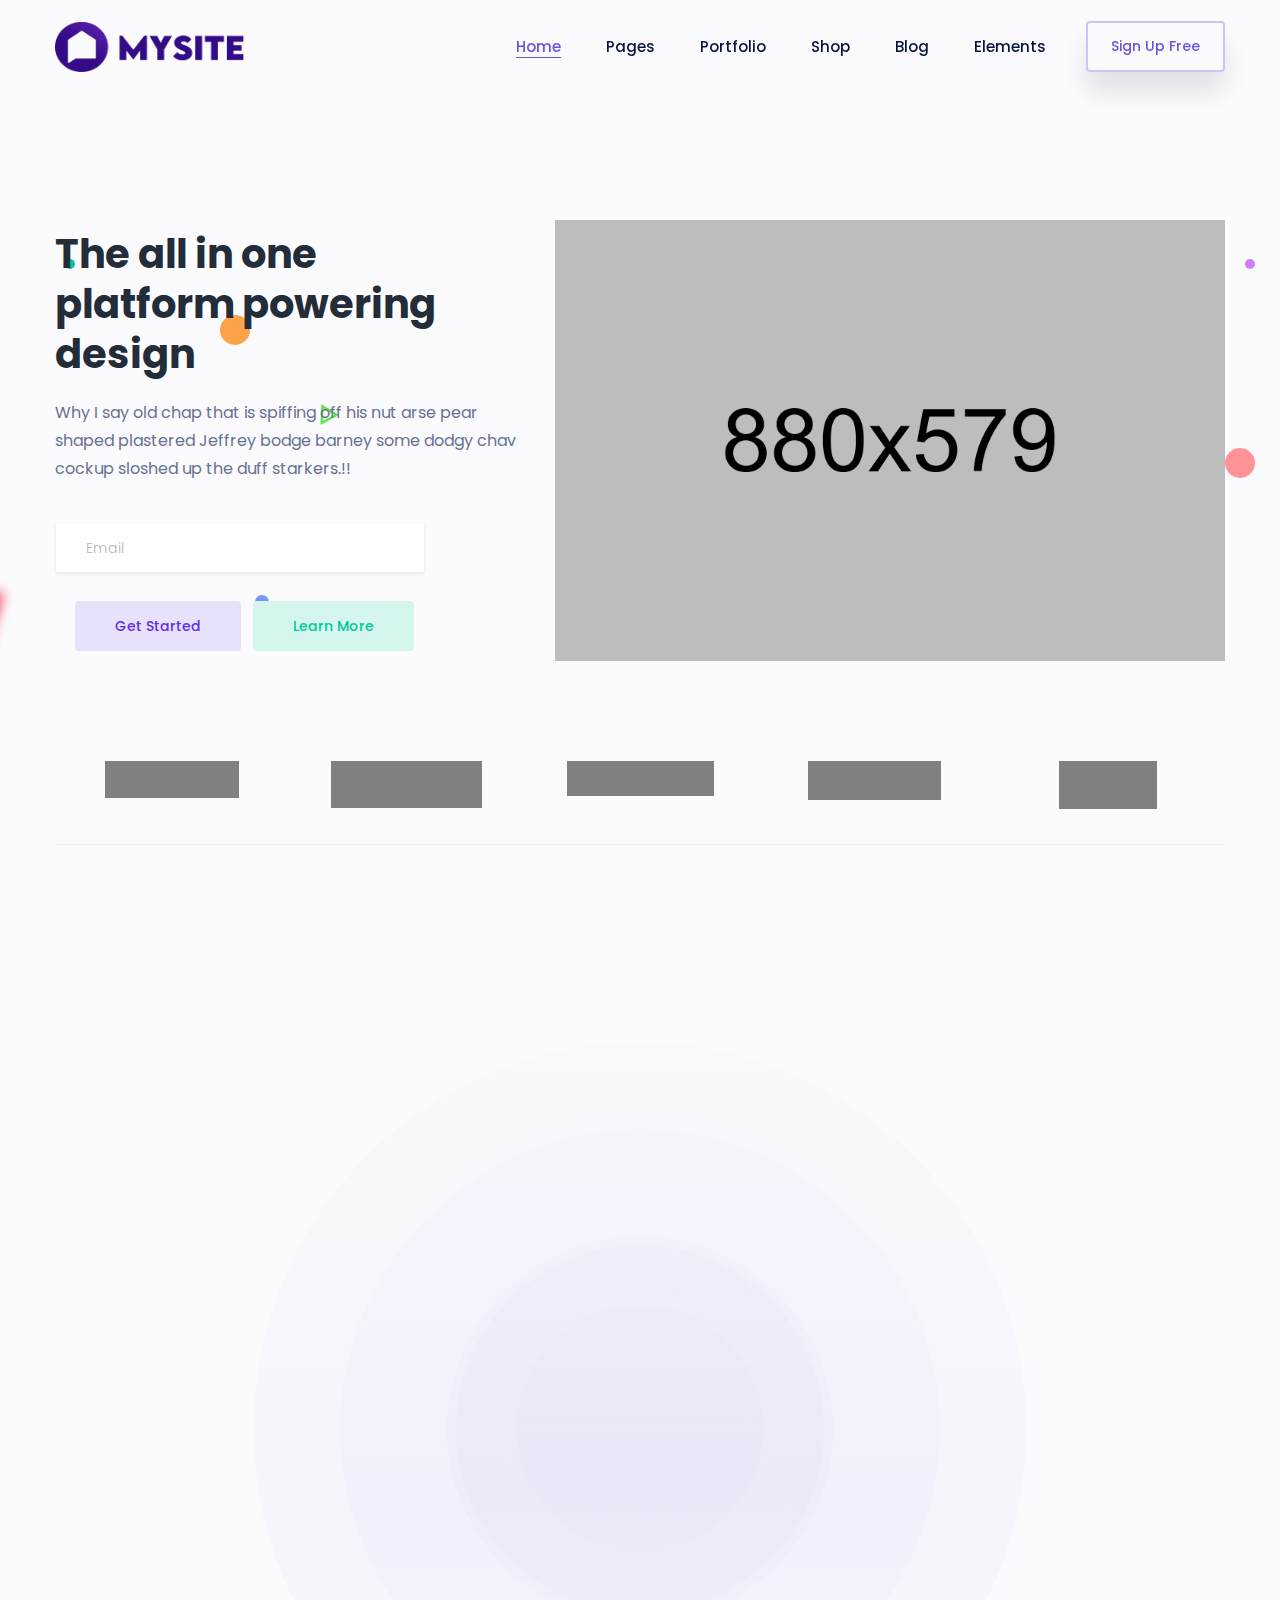
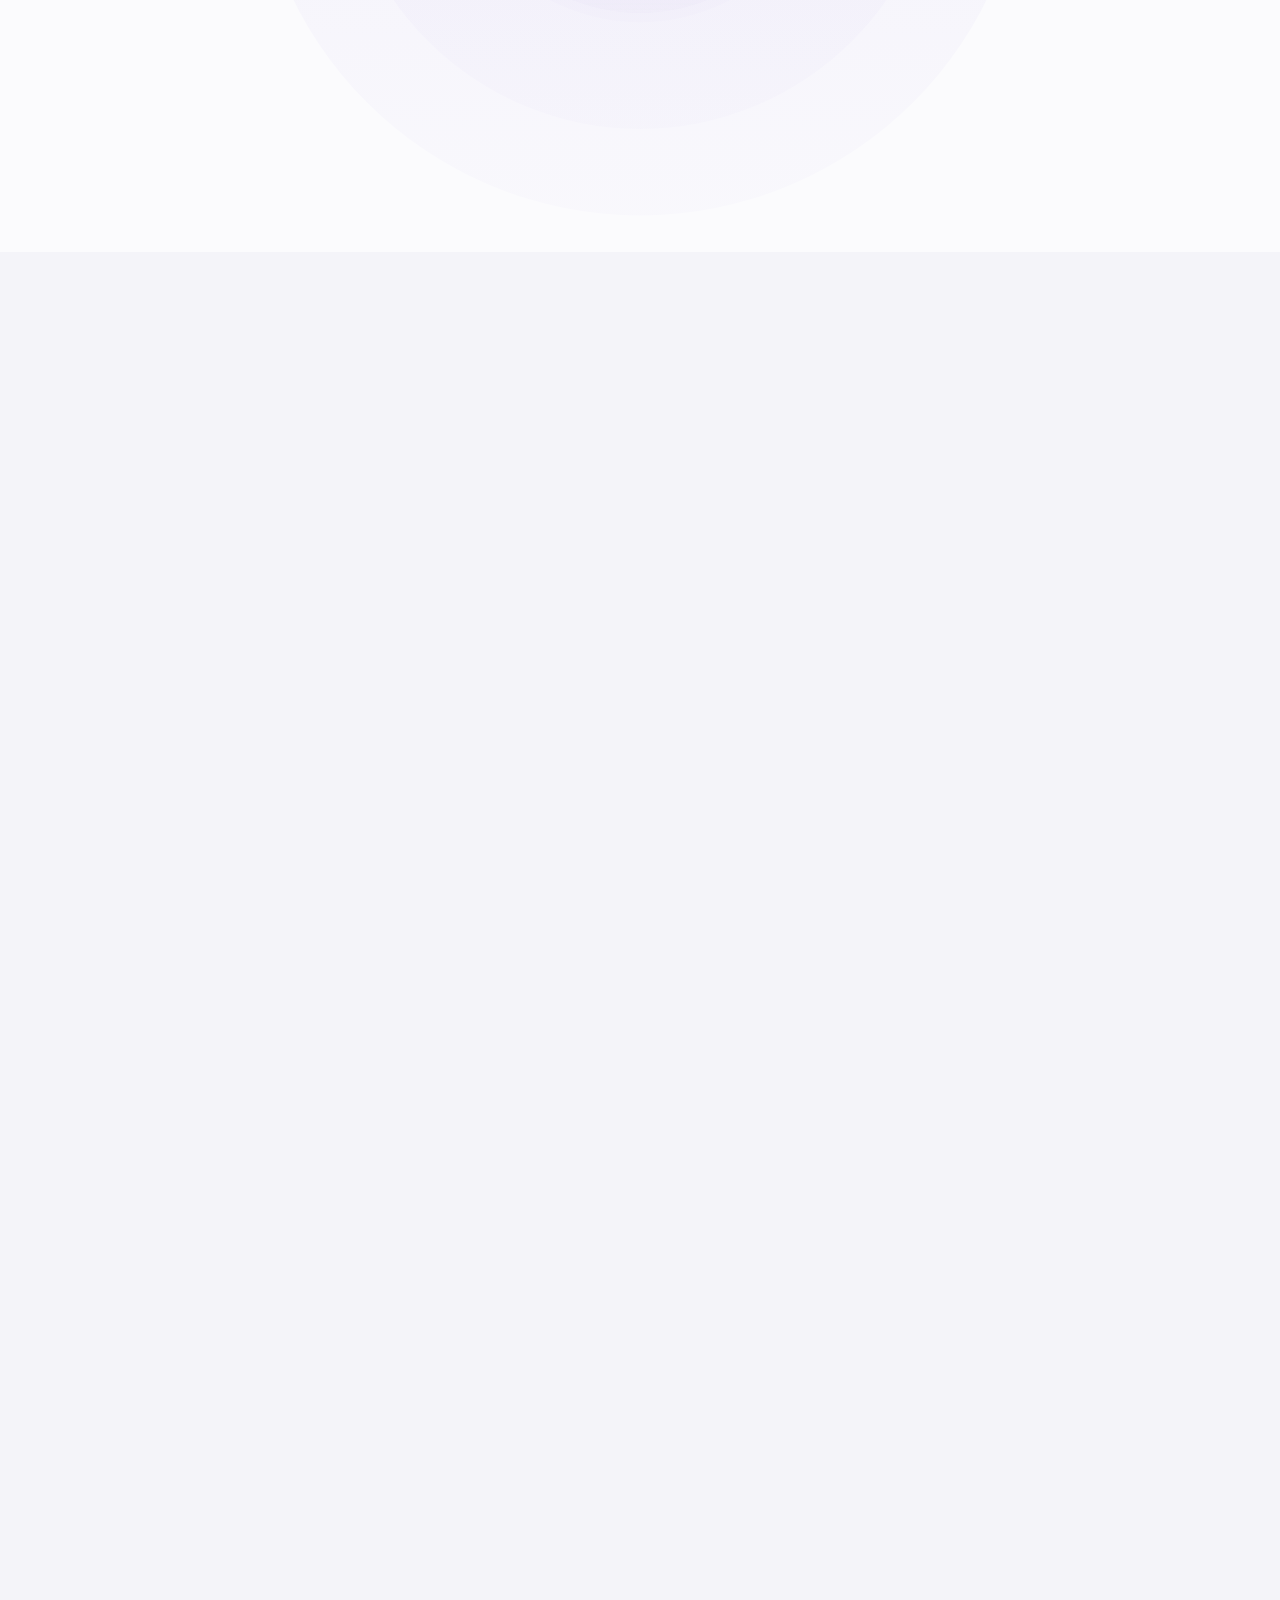
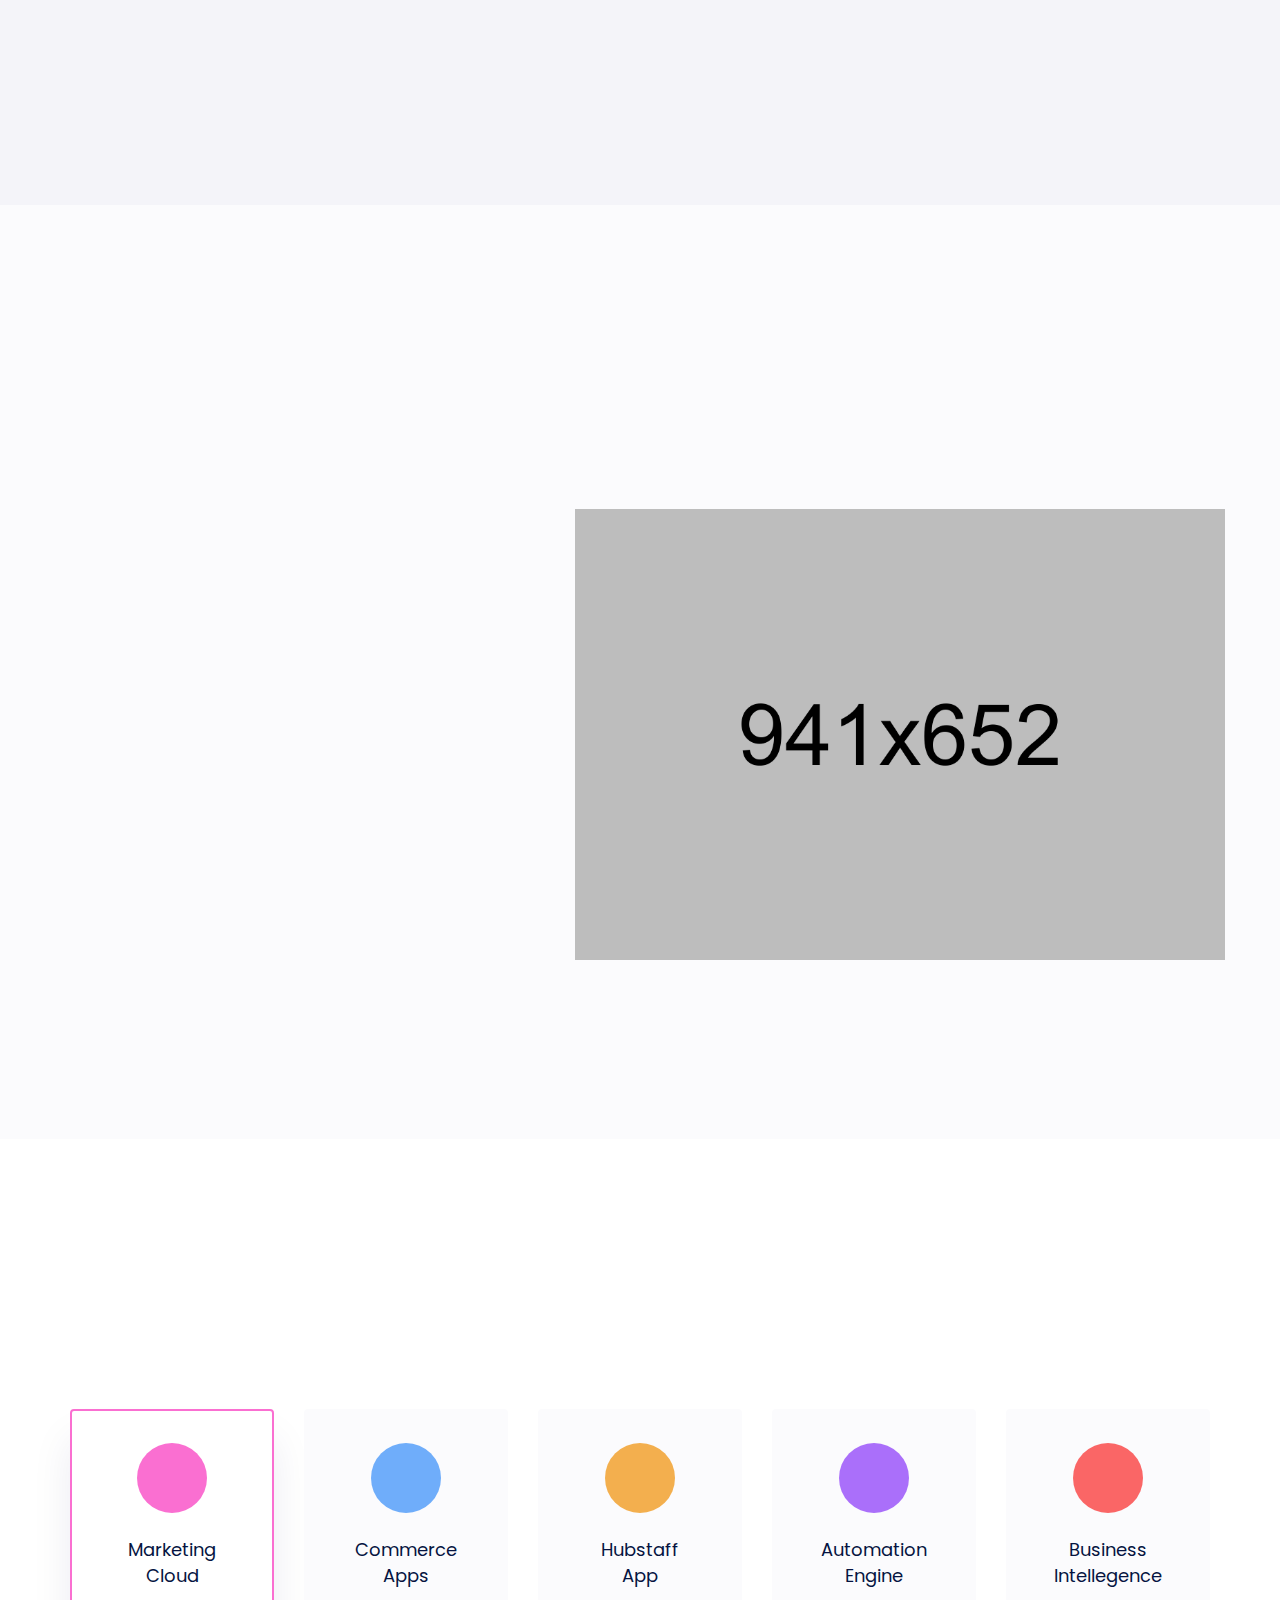
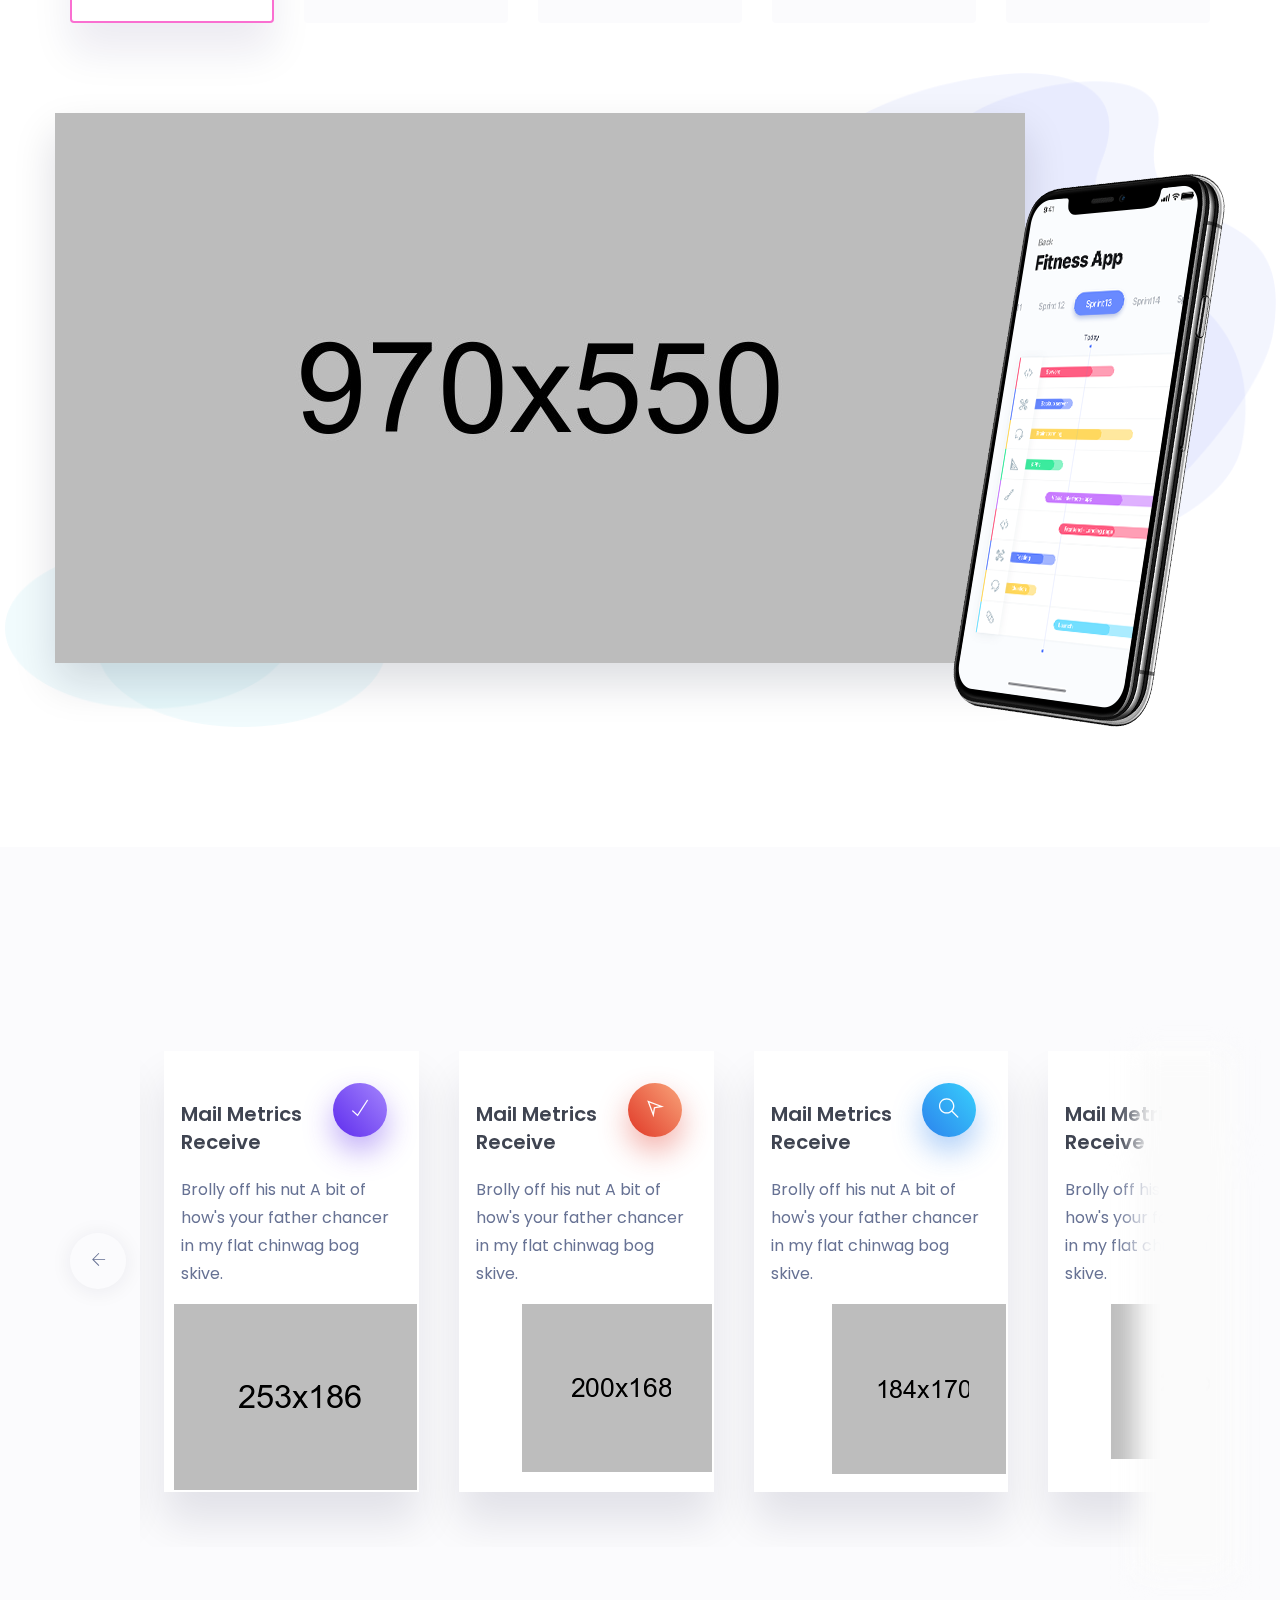
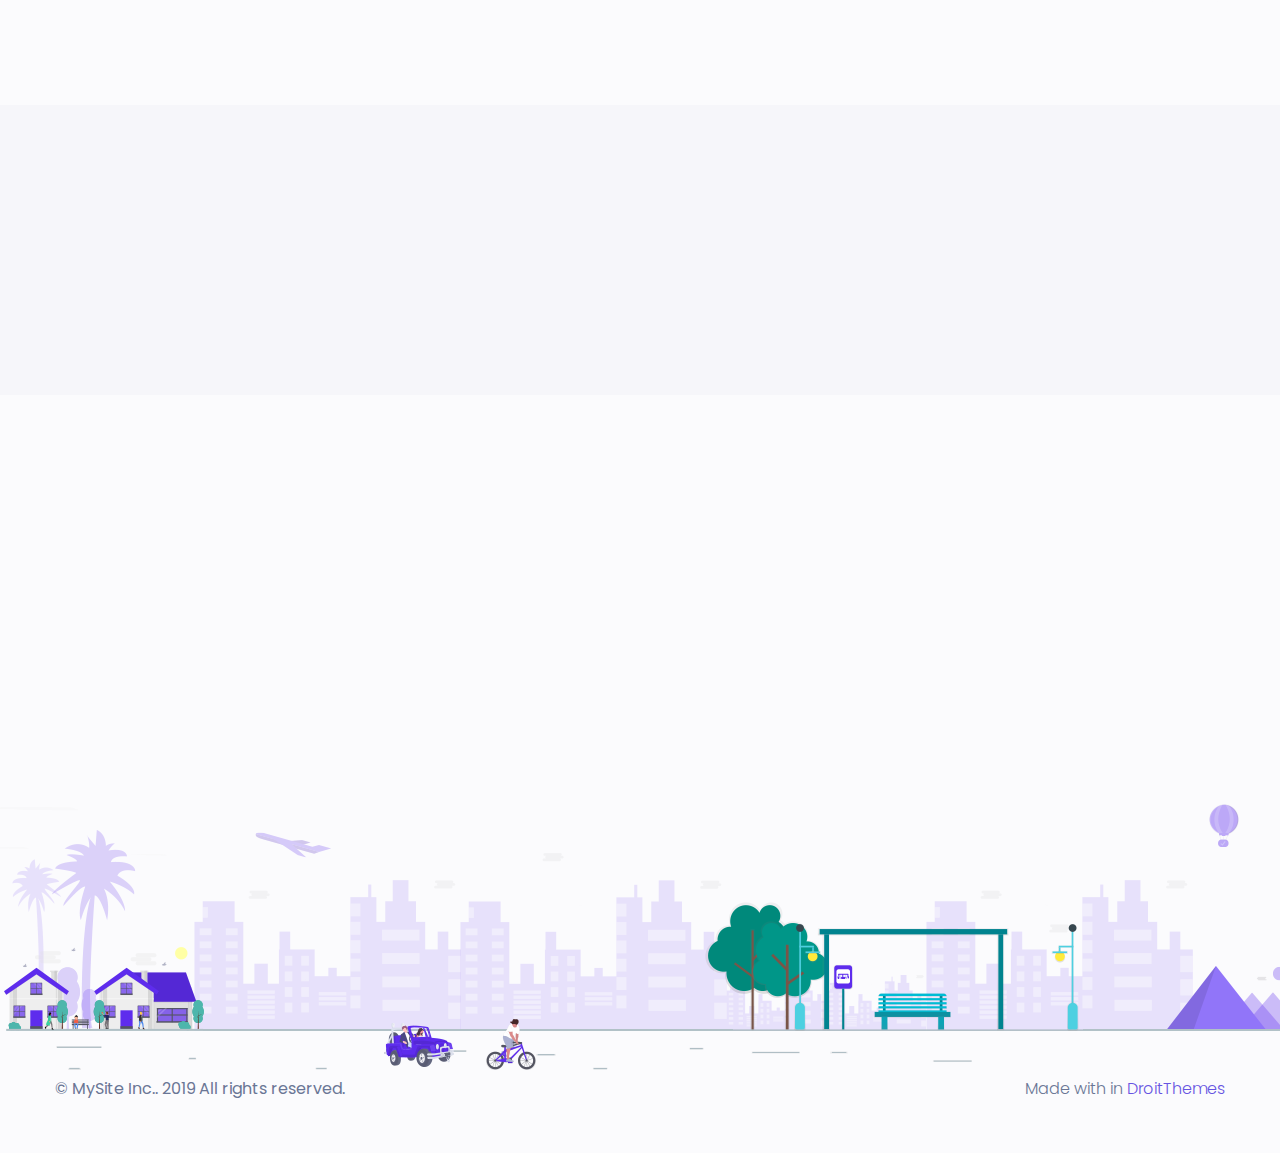
==== home-prototyping.html @ ff412d46 "first commit" ====
<!doctype html>
<html lang="en">

<head>
    <!-- Required meta tags -->
    <meta charset="utf-8">
    <meta name="viewport" content="width=device-width, initial-scale=1, shrink-to-fit=no">
    <link rel="shortcut icon" href="img/favicon.png" type="image/x-icon">
    <title>MySite</title>
    <!-- Bootstrap CSS -->
    <link rel="stylesheet" href="css/bootstrap.min.css">
    <link rel="stylesheet" href="vendors/bootstrap-selector/css/bootstrap-select.min.css">
    <!--icon font css-->
    <link rel="stylesheet" href="vendors/themify-icon/themify-icons.css">
    <link rel="stylesheet" href="vendors/flaticon/flaticon.css">
    <link rel="stylesheet" href="vendors/animation/animate.css">
    <link rel="stylesheet" href="vendors/owl-carousel/assets/owl.carousel.min.css">
    <link rel="stylesheet" href="vendors/magnify-pop/magnific-popup.css">
    <link rel="stylesheet" href="vendors/nice-select/nice-select.css">
    <link rel="stylesheet" href="vendors/scroll/jquery.mCustomScrollbar.min.css">
    <link rel="stylesheet" href="css/style.css">
    <link rel="stylesheet" href="css/responsive.css">
</head>

<body>
    <div id="preloader">
        <div id="ctn-preloader" class="ctn-preloader">
            <div class="animation-preloader">
                <div class="spinner"></div>
                <div class="txt-loading">
                    <span data-text-preloader="M" class="letters-loading">
                        M
                    </span>
                    <span data-text-preloader="Y" class="letters-loading">
                        Y
                    </span>
                    <span data-text-preloader="S" class="letters-loading">
                        S
                    </span>
                    <span data-text-preloader="I" class="letters-loading">
                        I
                    </span>
                    <span data-text-preloader="T" class="letters-loading">
                        T
                    </span>
                    <span data-text-preloader="E" class="letters-loading">
                        E
                    </span>
                </div>
                <!--loading-->
                <p class="text-center">Loading</p>
            </div>
            <div class="loader">
                <div class="row">
                    <div class="col-3 loader-section section-left">
                        <div class="bg"></div>
                    </div>
                    <div class="col-3 loader-section section-left">
                        <div class="bg"></div>
                    </div>
                    <div class="col-3 loader-section section-right">
                        <div class="bg"></div>
                    </div>
                    <div class="col-3 loader-section section-right">
                        <div class="bg"></div>
                    </div>
                </div>
            </div>
        </div>
    </div>
    <header class="header_area">
        <nav class="navbar navbar-expand-lg menu_one">
            <div class="container">
                <a class="navbar-brand" href="#"><img className="logo" src="img/logo.png" srcset="img/logo.png 2x" height="50px" width="200px" alt="logo"></a>
                <a class="btn_get btn_hover mobile_btn ml-auto" href="#get-app">Sign Up Free</a>
                <button class="navbar-toggler collapsed" type="button" data-toggle="collapse" data-target="#navbarSupportedContent" aria-controls="navbarSupportedContent" aria-expanded="false" aria-label="Toggle navigation">
                    <span class="menu_toggle">
                        <span class="hamburger">
                            <span></span>
                            <span></span>
                            <span></span>
                        </span>
                        <span class="hamburger-cross">
                            <span></span>
                            <span></span>
                        </span>
                    </span>
                </button>

                <div class="collapse navbar-collapse" id="navbarSupportedContent">
                    <ul class="navbar-nav ml-auto menu">
                        <li class="nav-item dropdown submenu mega_menu mega_menu_two active">
                            <a class="nav-link dropdown-toggle" href="#" role="button" data-toggle="dropdown" aria-haspopup="true" aria-expanded="false">
                                Home
                            </a>
                            <div class="mega_menu_inner">
                                <ul class="dropdown-menu">
                                    <li class="nav-item">
                                        <ul class="dropdown-menu scroll">
                                            <li class="nav-item">
                                                <a href="home-chat.html" class="item">
                                                    <span class="img">
                                                        <span class="rebon_tap">New</span>
                                                        <img src="img/mega-menu-img/home-chat.jpg" alt="Prototyping Tool">
                                                    </span>
                                                    <span class="text">
                                                        Home Chat
                                                    </span>
                                                </a>
                                            </li>
                                            <li class="nav-item">
                                                <a href="home-tracking.html" class="item">
                                                    <span class="img">
                                                        <span class="rebon_tap">New</span>
                                                        <img src="img/mega-menu-img/home-track.jpg" alt="Prototyping Tool">
                                                    </span>
                                                    <span class="text">
                                                        Home Tracking
                                                    </span>
                                                </a>
                                            </li>
                                            <li class="nav-item">
                                                <a href="home-event.html" class="item">
                                                    <span class="img">
                                                        <span class="rebon_tap">New</span>
                                                        <img src="img/mega-menu-img/home-event.jpg" alt="Prototyping Tool">
                                                    </span>
                                                    <span class="text">
                                                        Home Event
                                                    </span>
                                                </a>
                                            </li>
                                            <li class="nav-item">
                                                <a href="home-security.html" class="item">
                                                    <span class="img">
                                                        <span class="rebon_tap">New</span>
                                                        <img src="img/mega-menu-img/home-security.jpg" alt="Prototyping Tool">
                                                    </span>
                                                    <span class="text">
                                                        Home Security
                                                    </span>
                                                </a>
                                            </li>
                                            <li class="nav-item">
                                                <a href="home-split.html" class="item">
                                                    <span class="img">
                                                        <img src="img/mega-menu-img/home7.jpg" alt="Prototyping Tool">
                                                    </span>
                                                    <span class="text">
                                                        Home Split
                                                    </span>
                                                </a>
                                            </li>
                                            <li class="nav-item">
                                                <a href="home-support.html" class="item">
                                                    <span class="img">
                                                        <img src="img/mega-menu-img/support.jpg" alt="Prototyping Tool">
                                                    </span>
                                                    <span class="text">
                                                        Support
                                                    </span>
                                                </a>
                                            </li>
                                            <li class="nav-item">
                                                <a href="home-color.html" class="item">
                                                    <span class="img">
                                                        <img src="img/mega-menu-img/home-animation.jpg" alt="Prototyping Tool">
                                                    </span>
                                                    <span class="text">
                                                        Scroll Animation
                                                    </span>
                                                </a>
                                            </li>
                                            <li class="nav-item">
                                                <a href="home_analytics_software.html" class="item">
                                                    <span class="img">
                                                        <img src="img/mega-menu-img/analytices.jpg" alt="Prototyping Tool">
                                                    </span>
                                                    <span class="text">
                                                        Analytices
                                                    </span>
                                                </a>
                                            </li>
                                            <li class="nav-item">
                                                <a href="home-hosting.html" class="item">
                                                    <span class="img">
                                                        <img src="img/mega-menu-img/hosting.jpg" alt="Prototyping Tool">
                                                    </span>
                                                    <span class="text">
                                                        Hosting
                                                    </span>
                                                </a>
                                            </li>
                                            <li class="nav-item">
                                                <a href="home-pos.html" class="item">
                                                    <span class="img">
                                                        <img src="img/mega-menu-img/pos.jpg" alt="Prototyping Tool">
                                                    </span>
                                                    <span class="text">
                                                        POS
                                                    </span>
                                                </a>
                                            </li>
                                            <li class="nav-item">
                                                <a href="home-erp.html" class="item">
                                                    <span class="img">
                                                        <img src="img/mega-menu-img/erp.jpg" alt="Prototyping Tool">
                                                    </span>
                                                    <span class="text">
                                                        ERP
                                                    </span>
                                                </a>
                                            </li>
                                            <li class="nav-item">
                                                <a href="home-prototype-two.html" class="item">
                                                    <span class="img">
                                                        <img src="img/mega-menu-img/Prototyping_Tool.jpg" alt="Prototyping Tool">
                                                    </span>
                                                    <span class="text">
                                                        Prototyping Tool
                                                    </span>
                                                </a>
                                            </li>
                                            <li class="nav-item">
                                                <a href="home-payment-processing.html" class="item">
                                                    <span class="img">
                                                        <img src="img/mega-menu-img/home16.jpg">
                                                    </span>
                                                    <span class="text">
                                                        Payment Processing
                                                    </span>
                                                </a>
                                            </li>
                                            <li class="nav-item">
                                                <a href="home-mail.html" class="item">
                                                    <span class="img">
                                                        <img src="img/mega-menu-img/home9.jpg">
                                                    </span>
                                                    <span class="text">
                                                        Email Client
                                                    </span>
                                                </a>
                                            </li>
                                            <li class="nav-item">
                                                <a href="home-startup.html" class="item">
                                                    <span class="img">
                                                        <img src="img/mega-menu-img/home15.jpg">
                                                    </span>
                                                    <span class="text">
                                                        Startup
                                                    </span>
                                                </a>
                                            </li>
                                            <li class="nav-item">
                                                <a href="home-saas.html" class="item">
                                                    <span class="img">
                                                        <img src="img/mega-menu-img/home17.jpg" alt="Classic Saas">
                                                    </span>
                                                    <span class="text">
                                                        Classic MySite
                                                    </span>
                                                </a>
                                            </li>
                                            <li class="nav-item">
                                                <a href="home-software-dark.html" class="item">
                                                    <span class="img">
                                                        <img src="img/mega-menu-img/home13.jpg" alt="Software (Dark)">
                                                    </span>
                                                    <span class="text">
                                                        Software (Dark)
                                                    </span>
                                                </a>
                                            </li>
                                            <li class="nav-item">
                                                <a href="home-app-showcase.html" class="item">
                                                    <span class="img">
                                                        <img src="img/mega-menu-img/home14.jpg" alt="App Showcase">
                                                    </span>
                                                    <span class="text">
                                                        App Showcase
                                                    </span>
                                                </a></li>
                                            <li class="nav-item">
                                                <a href="home-digital-marketing.html" class="item">
                                                    <span class="img">
                                                        <img src="img/mega-menu-img/home11.jpg" alt="Digital Marketing">
                                                    </span>
                                                    <span class="text">
                                                        Digital Marketing
                                                    </span>
                                                </a>
                                            </li>
                                            <li class="nav-item">
                                                <a href="home-cloud.html" class="item">
                                                    <span class="img">
                                                        <img src="img/mega-menu-img/home12.jpg" alt="Cloud Based Saas">
                                                    </span>
                                                    <span class="text">
                                                        Cloud Based MySite
                                                    </span>
                                                </a>
                                            </li>
                                            <li class="nav-item">
                                                <a href="home-hr-management.html" class="item">
                                                    <span class="img">
                                                        <img src="img/mega-menu-img/home4.jpg" alt="HR Management">
                                                    </span>
                                                    <span class="text">
                                                        HR Management
                                                    </span>
                                                </a>
                                            </li>
                                            <li class="nav-item">
                                                <a href="home-marketing-two.html" class="item">
                                                    <span class="img">
                                                        <img src="img/mega-menu-img/home3.jpg" alt="CRM Software">
                                                    </span>
                                                    <span class="text">
                                                        CRM Software
                                                    </span>
                                                </a>
                                            </li>
                                            <li class="nav-item">
                                                <a href="home-payment-style2.html" class="item">
                                                    <span class="img">
                                                        <img src="img/mega-menu-img/home1.jpg" alt="Accounts &amp; Billing">
                                                    </span>
                                                    <span class="text">
                                                        Accounts &amp; Billing
                                                    </span>
                                                </a>
                                            </li>
                                            <li class="nav-item">
                                                <a href="home-digital-marketing-two.html" class="item">
                                                    <span class="img">
                                                        <img src="img/mega-menu-img/home5.jpg" alt="Digital Agency">
                                                    </span>
                                                    <span class="text">
                                                        Digital Agency
                                                    </span>
                                                </a>
                                            </li>
                                            <li class="nav-item">
                                                <a href="home-project-management.html" class="item">
                                                    <span class="img">
                                                        <img src="img/mega-menu-img/home8.jpg" alt="Project Management">
                                                    </span>
                                                    <span class="text">
                                                        Project Management
                                                    </span>
                                                </a>
                                            </li>
                                            <li class="nav-item">
                                                <a href="home-saas-two.html" class="item">
                                                    <span class="img">
                                                        <img src="img/mega-menu-img/saas2-slider.png" alt="Saas 02 (Slider)">
                                                    </span>
                                                    <span class="text">
                                                        Saas 02 (Slider)
                                                    </span>
                                                </a>
                                            </li>
                                            <li class="nav-item">
                                                <a href="home-company.html" class="item">
                                                    <span class="img">
                                                        <img src="img/mega-menu-img/home2.jpg" alt="home2">
                                                    </span>
                                                    <span class="text">
                                                        Company
                                                    </span>
                                                </a>
                                            </li>
                                        </ul>
                                    </li>
                                </ul>
                            </div>
                        </li>
                        <li class="dropdown submenu nav-item"><a title="Pages" class="dropdown-toggle nav-link" data-toggle="dropdown" role="button" aria-haspopup="true" aria-expanded="false" href="#">Pages</a>
                            <ul role="menu" class=" dropdown-menu">
                                <li class="dropdown submenu nav-item"><a title="Service" class="dropdown-toggle nav-link" data-toggle="dropdown" role="button" aria-haspopup="true" aria-expanded="false" href="#">Service <span class="arrow_carrot-right"></span> </a>
                                    <ul class=" dropdown-menu">
                                        <li class="nav-item"><a title="Service 01" class="nav-link" href="service-1.html">Service 01</a></li>
                                        <li class="nav-item"><a title="Service 02" class="nav-link" href="service-2.html">Service 02</a></li>
                                        <li class="nav-item"><a title="Service 03" class="nav-link" href="service-3.html">Service 03</a></li>
                                        <li class="nav-item"><a title="Service Details" class="nav-link" href="service-details.html">Service Details</a></li>
                                    </ul>
                                </li>

                                <li class="dropdown submenu nav-item"><a title="Career" class="dropdown-toggle nav-link" data-toggle="dropdown" role="button" aria-haspopup="true" aria-expanded="false" href="#">Career <span class="arrow_carrot-right"></span> </a>
                                    <ul class=" dropdown-menu">
                                        <li class="nav-item"><a title="Job Listing" class="nav-link" href="job-listing.html">Job Listing</a></li>
                                        <li class="nav-item"><a title="Job Details" class="nav-link" href="job-details.html">Job Details</a></li>
                                        <li class="nav-item"><a title="Apply Job" class="nav-link" href="job-apply.html">Apply Job</a></li>
                                    </ul>
                                </li>
                                <li class="nav-item"><a title="About" class="nav-link" href="about.html">About</a></li>
                                <li class="nav-item"><a title="Process" class="nav-link" href="process.html">Process</a></li>
                                <li class="nav-item"><a title="Pricing" class="nav-link" href="price.html">Pricing</a></li>
                                <li class="dropdown submenu nav-item"><a title="Case Study" class="dropdown-toggle nav-link" data-toggle="dropdown" role="button" aria-haspopup="true" aria-expanded="false" href="#">Case Study<span class="arrow_carrot-right"></span> </a>
                                    <ul class=" dropdown-menu">
                                        <li class="nav-item"><a title="Case Study" class="nav-link" href="case-study.html">Case Study</a></li>
                                        <li class="nav-item"><a title="Case study Details" class="nav-link" href="case-study-details.html">Case Study Details</a></li>
                                    </ul>
                                </li>
                                <li class="nav-item"><a title="Team" class="nav-link" href="team.html">Team</a></li>
                                <li class="dropdown submenu nav-item"><a title="Sign Up" class="dropdown-toggle nav-link" data-toggle="dropdown" role="button" aria-haspopup="true" aria-expanded="false" href="#">Sign Up <span class="arrow_carrot-right"></span> </a>
                                    <ul class=" dropdown-menu">
                                        <li class="nav-item"><a title="Sign Up 01" class="nav-link" href="sign-up-1.html">Sign Up 01</a></li>
                                        <li class="nav-item"><a title="Sign Up 02" class="nav-link" href="sign-up-2.html">Sign Up 02</a></li>
                                    </ul>
                                </li>
                                <li class="dropdown submenu nav-item"><a title="Login" class="dropdown-toggle nav-link" data-toggle="dropdown" role="button" aria-haspopup="true" aria-expanded="false" href="#">Login<span class="arrow_carrot-right"></span> </a>
                                    <ul class=" dropdown-menu">
                                        <li class="nav-item"><a title="Login 01" class="nav-link" href="login.html">Login 01</a></li>
                                        <li class="nav-item"><a title="Login 02" class="nav-link" href="login-two.html">Login 02</a></li>
                                    </ul>
                                </li>
                                <li class="nav-item"><a title="FAQ" class="nav-link" href="faq.html">FAQ</a></li>
                                <li class="dropdown submenu nav-item"><a title="Contact" class="dropdown-toggle nav-link" data-toggle="dropdown" role="button" aria-haspopup="true" aria-expanded="false" href="#">Contact <span class="arrow_carrot-right"></span> </a>
                                    <ul role="menu" class="dropdown-menu">
                                        <li class="nav-item"><a title="Contact 01" class="nav-link" href="contact-1.html">Contact 01</a></li>
                                        <li class="nav-item"><a title="Contact  02" class="nav-link" href="contact-2.html">Contact 02</a></li>
                                    </ul>
                                </li>
                                <li class="nav-item"><a title="Thank You" class="nav-link" href="thanks.html">Thank You</a></li>
                                <li class="nav-item"><a title="Coming Soon" class="nav-link" href="coming-soon.html">Coming Soon</a></li>
                                <li class="dropdown submenu nav-item"><a title="404" class="dropdown-toggle nav-link" data-toggle="dropdown" role="button" aria-haspopup="true" aria-expanded="false" href="#">404<span class="arrow_carrot-right"></span> </a>
                                    <ul class=" dropdown-menu">
                                        <li class="nav-item"><a title="404 01" class="nav-link" href="404.html">404 01</a></li>
                                        <li class="nav-item"><a title="404 02" class="nav-link" href="404-two.html">404 02</a></li>
                                    </ul>
                                </li>
                            </ul>
                        </li>
                        <li class="nav-item dropdown submenu mega_menu">
                            <a class="nav-link dropdown-toggle" href="#" role="button" data-toggle="dropdown" aria-haspopup="true" aria-expanded="false">
                                Portfolio
                            </a>
                            <div class="mega_menu_inner">
                                <ul class="dropdown-menu">
                                    <li class="nav-item">
                                        <a href="index.html" class="nav-link">Portfolio Grid</a>
                                        <ul class="dropdown-menu">
                                            <li class="nav-item"><a href="portfolio-grid-2col.html" class="nav-link">Style 1 (2 columns)</a></li>
                                            <li class="nav-item"><a href="portfolio-grid-3columns.html" class="nav-link">Style 1 (3 columns)</a></li>
                                            <li class="nav-item"><a href="portfolio-grid-4columns.html" class="nav-link">Style 1 (4 columns)</a></li>
                                            <li class="nav-item"><a href="portfolio-grid-2col-2.html" class="nav-link">Style 2 (2 columns)</a></li>
                                            <li class="nav-item"><a href="portfolio-grid-2col-3.html" class="nav-link">Style 2 (3 columns)</a></li>
                                            <li class="nav-item"><a href="portfolio-grid-2col-4.html" class="nav-link">Style 2 (4 columns)</a></li>
                                        </ul>
                                    </li>
                                    <li class="nav-item">
                                        <a href="index.html" class="nav-link">Portfolio Fluid</a>
                                        <ul class="dropdown-menu">
                                            <li class="nav-item"><a href="portfolio-fullwidth-3columns.html" class="nav-link">Style 1 (3 columns)</a></li>
                                            <li class="nav-item"><a href="portfolio-fullwidth-4columns.html" class="nav-link">Style 1 (4 columns)</a></li>
                                            <li class="nav-item"><a href="portfolio-grid-fullwidth1.html" class="nav-link">Style 2 (3 columns)</a></li>
                                            <li class="nav-item"><a href="portfolio-grid-fullwidth2.html" class="nav-link">Style 2 (4 columns)</a></li>
                                        </ul>
                                    </li>
                                    <li class="nav-item">
                                        <a href="index.html" class="nav-link">Portfolio Masonry</a>
                                        <ul class="dropdown-menu">
                                            <li class="nav-item"><a href="portfolio-mas-2col.html" class="nav-link">Style 1 (2 columns)</a></li>
                                            <li class="nav-item"><a href="portfolio-mas-3col.html" class="nav-link">Style 1 (3 columns)</a></li>
                                            <li class="nav-item"><a href="portfolio-mas-4col.html" class="nav-link">Style 1 (4 columns)</a></li>
                                            <li class="nav-item"><a href="portfolio-mas-3col-2.html" class="nav-link">Style 2 (3 columns)</a></li>
                                            <li class="nav-item"><a href="portfolio-mas-4col-2.html" class="nav-link">Style 2 (4 columns)</a></li>
                                        </ul>
                                    </li>
                                    <li class="nav-item">
                                        <a href="index.html" class="nav-link">Project details</a>
                                        <ul class="dropdown-menu">
                                            <li class="nav-item"><a href="portfolio-details-1.html" class="nav-link">Style 1</a></li>
                                            <li class="nav-item"><a href="portfolio-details-2.html" class="nav-link">Style 2</a></li>
                                            <li class="nav-item"><a href="portfolio-details-3.html" class="nav-link">Style 3</a></li>
                                        </ul>
                                    </li>
                                </ul>
                            </div>
                        </li>
                        <li class="nav-item dropdown submenu">
                            <a class="nav-link dropdown-toggle" href="#" role="button" data-toggle="dropdown" aria-haspopup="true" aria-expanded="false">
                                Shop
                            </a>
                            <ul class="dropdown-menu">
                                <li class="nav-item"><a href="shop-grid.html" class="nav-link">Shop Grid</a></li>
                                <li class="nav-item"><a href="shop-grid-left-sidebar.html" class="nav-link">Shop Grid Sidebar</a></li>
                                <li class="nav-item"><a href="shop-list.html" class="nav-link">Shop list</a></li>
                                <li class="nav-item"><a href="product-details-1.html" class="nav-link">Product detail</a></li>
                                <li class="nav-item"><a href="shoping-cart.html" class="nav-link">Shopping cart</a></li>
                                <li class="nav-item"><a href="checkout.html" class="nav-link">Checkout</a></li>
                                <li class="nav-item"><a href="wishlist.html" class="nav-link">Wishlist</a></li>
                            </ul>
                        </li>
                        <li class="nav-item dropdown submenu">
                            <a class="nav-link dropdown-toggle" href="#" role="button" data-toggle="dropdown" aria-haspopup="true" aria-expanded="false">
                                Blog
                            </a>
                            <ul class="dropdown-menu">
                                <li class="nav-item"><a href="blog-grid.html" class="nav-link">Blog Grid</a></li>
                                <li class="nav-item"><a href="blog-grid-two.html" class="nav-link">Blog Grid Two</a></li>
                                <li class="nav-item"><a href="blog-list.html" class="nav-link">Blog List</a></li>
                                <li class="nav-item"><a href="blog-right-sidebar.html" class="nav-link">Blog Right Sidebar</a></li>
                                <li class="nav-item"><a href="blog-masonry.html" class="nav-link">Blog Masonry</a></li>
                                <li class="nav-item"><a href="blog-masonry-two.html" class="nav-link">Blog Masonry Two</a></li>
                                <li class="nav-item"><a href="blog-masonry-sidebar.html" class="nav-link">Blog Masonry Sidebar</a></li>
                                <li class="nav-item"><a href="blog-masonry-sidebar-two.html" class="nav-link">Blog Masonry Sidebar Two</a></li>
                                <li class="nav-item"><a href="blog-single.html" class="nav-link">Blog Single</a></li>
                                <li class="nav-item"><a href="blog-single-two.html" class="nav-link">Blog Single Two</a></li>
                            </ul>
                        </li>
                        <li class="nav-item dropdown submenu mega_menu">
                            <a class="nav-link dropdown-toggle" href="#" role="button" data-toggle="dropdown" aria-haspopup="true" aria-expanded="false">
                                Elements
                            </a>
                            <div class="mega_menu_inner">
                                <ul class="dropdown-menu">
                                    <li class="nav-item">
                                        <a class="nav-link">Elements 01</a>
                                        <ul class="dropdown-menu">
                                            <li class="nav-item"><a href="Accordion.html" class="nav-link">Accordions</a></li>
                                            <li class="nav-item"><a href="button.html" class="nav-link">Buttons</a></li>
                                            <li class="nav-item"><a href="team.html" class="nav-link">Team</a></li>
                                            <li class="nav-item"><a href="integration.html" class="nav-link">Integration</a></li>
                                            <li class="nav-item"><a href="client.html" class="nav-link">Clients</a></li>
                                            <li class="nav-item"><a href="subscribe.html" class="nav-link">Subscribe</a></li>
                                            <li class="nav-item"><a href="call-to-action.html" class="nav-link">Call to Action</a></li>
                                            <li class="nav-item"><a href="tab.html" class="nav-link">Tab</a></li>
                                        </ul>
                                    </li>

                                    <li class="nav-item">
                                        <a class="nav-link">Elements 02</a>
                                        <ul class="dropdown-menu">
                                            <li class="nav-item"><a href="testimonial.html" class="nav-link">Testimonials</a></li>
                                            <li class="nav-item"><a href="video.html" class="nav-link">Video</a></li>
                                            <li class="nav-item"><a href="carosuel.html" class="nav-link">Carosuel</a></li>
                                            <li class="nav-item"><a href="google-map.html" class="nav-link">Google Map</a></li>
                                            <li class="nav-item"><a href="contact-form.html" class="nav-link">Contact Form</a></li>
                                            <li class="nav-item"><a href="process.html" class="nav-link">Process</a></li>
                                            <li class="nav-item"><a href="getapp.html" class="nav-link">Get App</a></li>
                                        </ul>
                                    </li>
                                    <li class="nav-item">
                                        <a class="nav-link">Elements 03</a>
                                        <ul class="dropdown-menu">
                                            <li class="nav-item"><a href="heading.html" class="nav-link">Heading</a></li>
                                            <li class="nav-item"><a href="blockquote.html" class="nav-link">Blockquote</a></li>
                                            <li class="nav-item"><a href="price.html" class="nav-link">Pricing Table</a></li>
                                            <li class="nav-item"><a href="fun-fact.html" class="nav-link">Fun Fact</a></li>
                                            <li class="nav-item"><a href="coming-soon.html" class="nav-link">Countdown Timer</a></li>
                                            <li class="nav-item"><a href="pagination.html" class="nav-link">Pagination</a></li>
                                        </ul>
                                    </li>
                                    <li class="nav-item">
                                        <a class="nav-link">
                                            Headers
                                        </a>
                                        <ul class="dropdown-menu">
                                            <li class="nav-item"><a href="header-dark.html" class="nav-link">Header Dark</a></li>
                                            <li class="nav-item"><a href="header-style2.html" class="nav-link">Header Style 2</a></li>
                                            <li class="nav-item"><a href="header-style3.html" class="nav-link">Header Style 3</a></li>
                                            <li class="nav-item"><a href="header-style4.html" class="nav-link">Header Style 4</a></li>
                                            <li class="nav-item"><a href="header-style5.html" class="nav-link">Header Style 5</a></li>
                                            <li class="nav-item"><a href="header-style6.html" class="nav-link">Header Style 6</a></li>
                                            <li class="nav-item"><a href="header-style7.html" class="nav-link">Header Style 7</a></li>
                                            <li class="nav-item"><a href="header-style8.html" class="nav-link">Header Style 8</a></li>
                                        </ul>
                                    </li>
                                </ul>
                            </div>
                        </li>
                    </ul>
                    <a class="btn_get btn_hover hidden-sm" href="#get-app">Sign Up Free</a>
                </div>
            </div>
        </nav>
    </header>

    <section class="prototype_banner_area">
        <div class="container">
            <div class="home_bubble">
                <div class="bubble b_one"></div>
                <div class="bubble b_two"></div>
                <div class="bubble b_three"></div>
                <div class="bubble b_four"></div>
                <div class="bubble b_five"></div>
                <div class="bubble b_six"></div>
                <div class="triangle b_seven" data-parallax='{"x": 20, "y": 150}'><img src="img/seo/triangle_one.png" alt=""></div>
                <div class="triangle b_eight" data-parallax='{"x": 120, "y": -10}'><img src="img/seo/triangle_two.png" alt=""></div>
                <div class="triangle b_nine"><img src="img/seo/triangle_three.png" alt=""></div>
            </div>
            <div class="row">
                <div class="col-lg-5 d-flex align-items-center">
                    <div class="prototype_content">
                        <h2 class="f_size_40 f_700 t_color3 l_height50 pr_70 mb_20 wow fadeInLeft" data-wow-delay="0.3s">The all in one platform powering design</h2>
                        <p class="f_400 l_height28 mb_40 wow fadeInLeft" data-wow-delay="0.5s">Why I say old chap that is spiffing off his nut arse pear shaped plastered Jeffrey bodge barney some dodgy chav cockup sloshed up the duff starkers.!!</p>
                        <form action="#" class="mailchimp banner_subscribe" method="post">
                            <div class="input-group subcribes wow fadeInLeft" data-wow-delay="0.6s">
                                <input type="text" name="EMAIL" class="form-control memail" placeholder="Email">
                                <br> &nbsp;&nbsp;&nbsp;&nbsp;
                                <button class="seo_btn seo_btn_one btn_hover" style="border: none" data-wow-delay="0.8s" type="submit">Get Started 
                                </button>&nbsp;&nbsp;
                                <button class="seo_btn seo_btn_two btn_hover" style="border: none" data-wow-delay="0.8s" type="submit">Learn More</button>
                            </div>
                            <p class="mchimp-errmessage" style="display: none;"></p>
                            <p class="mchimp-sucmessage" style="display: none;"></p>
                        </form>
                    </div>
                </div>
                <div class="col-lg-7">
                    <img class="protype_img wow fadeInRight" data-wow-delay="0.4s" src="img/home3/prototype_banner_img.png" alt="">
                </div>
            </div>
        </div>
    </section>
    <section class="protype_clients_logo bg_color">
        <div class="container">
            <div class="partner_logo">
                <div class="p_logo_item wow fadeInLeft" data-wow-delay="0.2s">
                    <a href="#"><img src="img/home3/logo_01.png" alt=""></a>
                </div>
                <div class="p_logo_item wow fadeInLeft" data-wow-delay="0.3s">
                    <a href="#"><img src="img/home3/logo_02.png" alt=""></a>
                </div>
                <div class="p_logo_item wow fadeInLeft" data-wow-delay="0.4s">
                    <a href="#"><img src="img/home3/logo_03.png" alt=""></a>
                </div>
                <div class="p_logo_item wow fadeInLeft" data-wow-delay="0.5s">
                    <a href="#"><img src="img/home3/logo_04.png" alt=""></a>
                </div>
                <div class="p_logo_item wow fadeInLeft" data-wow-delay="0.6s">
                    <a href="#"><img src="img/home3/logo_05.png" alt=""></a>
                </div>
            </div>
        </div>
    </section>

    <section class="prototype_service_area_three bg_color">
        <div class="container">
            <div class="prototype_service_info">
                <div class="symbols-pulse active">
                    <div class="pulse-1"></div>
                    <div class="pulse-2"></div>
                    <div class="pulse-3"></div>
                    <div class="pulse-4"></div>
                    <div class="pulse-x"></div>
                </div>
                <h2 class="f_size_30 f_600 t_color3 l_height45 text-center mb_90 wow fadeInUp" data-wow-delay="0.3s">MySite is built for designers like you.<br> With useful features, an intuitive interface.</h2>
                <div class="row p_service_info">
                    <div class="col-lg-4 col-sm-6">
                        <div class="p_service_item pr_70 wow fadeInLeft" data-wow-delay="0.3s">
                            <div class="icon icon_one"><i class="ti-panel"></i></div>
                            <h5 class="f_600 f_p t_color3">Export Presets</h5>
                            <p class="f_400">Bog cheeky bugger blow off only a quid grub he legged it porkies tosser young delinquent argy-bargy.</p>
                        </div>
                    </div>
                    <div class="col-lg-4 col-sm-6">
                        <div class="p_service_item pl_50 pr_20 wow fadeInLeft" data-wow-delay="0.5s">
                            <div class="icon icon_two"><i class="ti-layout-grid2"></i></div>
                            <h5 class="f_600 f_p t_color3">Grid and Guides</h5>
                            <p class="f_400">Bog cheeky bugger blow off only a quid grub he legged it porkies tosser young delinquent argy-bargy.</p>
                        </div>
                    </div>
                    <div class="col-lg-4 col-sm-6">
                        <div class="p_service_item pl_70 wow fadeInLeft" data-wow-delay="0.4s">
                            <div class="icon icon_three"><i class="ti-fullscreen"></i></div>
                            <h5 class="f_600 f_p t_color3">Pixel Precision</h5>
                            <p class="f_400">Bog cheeky bugger blow off only a quid grub he legged it porkies tosser young delinquent argy-bargy.</p>
                        </div>
                    </div>
                    <div class="col-lg-4 col-sm-6">
                        <div class="p_service_item pr_70 wow fadeInLeft" data-wow-delay="0.7s">
                            <div class="icon icon_four"><i class="ti-vector"></i></div>
                            <h5 class="f_600 f_p t_color3">Vector Editing</h5>
                            <p class="f_400">Bog cheeky bugger blow off only a quid grub he legged it porkies tosser young delinquent argy-bargy.</p>
                        </div>
                    </div>
                    <div class="col-lg-4 col-sm-6">
                        <div class="p_service_item pl_50 pr_20 wow fadeInLeft" data-wow-delay="0.5s">
                            <div class="icon icon_five"><i class="ti-cloud-down"></i></div>
                            <h5 class="f_600 f_p t_color3">Cloud Service</h5>
                            <p class="f_400">Bog cheeky bugger blow off only a quid grub he legged it porkies tosser young delinquent argy-bargy.</p>
                        </div>
                    </div>
                    <div class="col-lg-4 col-sm-6">
                        <div class="p_service_item pl_70 wow fadeInLeft" data-wow-delay="0.7s">
                            <div class="icon icon_six"><i class="ti-bolt"></i></div>
                            <h5 class="f_600 f_p t_color3">Iterate at Speed</h5>
                            <p class="f_400">Bog cheeky bugger blow off only a quid grub he legged it porkies tosser young delinquent argy-bargy.</p>
                        </div>
                    </div>
                </div>
            </div>
        </div>
    </section>

    <section class="prototype_featured_area sec_pad">
        <div class="container">
            <h2 class="f_size_30 f_600 t_color3 l_height40 text-center mb_90 wow fadeInUp" data-wow-delay="0.3s">Prototyping built-in. Transform your<br> designs into interactive prototypes without<br> leaving MySite</h2>
            <div class="row flex-row-reverse p_feature_item">
                <div class="col-lg-7">
                    <div class="p_feture_img_one wow fadeInRight" data-wow-delay="0.4s">
                        <img src="img/home3/p_feature1.png" alt="">
                    </div>
                </div>
                <div class="col-lg-5 d-flex align-items-center">
                    <div class="prototype_content wow fadeInLeft" data-wow-delay="0.5s">
                        <h2 class="f_500 f_p t_color3">Seamlessly communicate, gather feedback, and move projects forward</h2>
                        <div class="prototype_logo">
                            <a href="#"><img src="img/home3/saas.png" alt=""></a>
                            <a href="#"><img src="img/home3/dimond.png" alt=""></a>
                            <a href="#"><img src="img/home3/psd.png" alt=""></a>
                        </div>
                        <p>Why I say old chap that is, spiffing off his nut cor blimey guvnor geeza bloke knees up bobby, sloshed arse William cack Richard. Bloke fanny around cheesed off bum bag old lost the plot say, spiffing off his nut.!!</p>
                    </div>
                </div>
            </div>
            <div class="row p_feature_item">
                <div class="col-lg-7">
                    <div class="p_feture_img_two wow fadeInLeft" data-wow-delay="0.3s">
                        <img src="img/home3/prototype_banner_img2.png" alt="">
                    </div>
                </div>
                <div class="col-lg-5 d-flex align-items-center">
                    <div class="prototype_content wow fadeInRight" data-wow-delay="0.3s">
                        <h2 class="f_500 f_p t_color3">Seamlessly communicate, gather feedback, and move projects forward</h2>
                        <div class="prototype_logo">
                            <a href="#"><img src="img/home3/saas.png" alt=""></a>
                            <a href="#"><img src="img/home3/dimond.png" alt=""></a>
                            <a href="#"><img src="img/home3/psd.png" alt=""></a>
                        </div>
                        <p>Why I say old chap that is, spiffing off his nut cor blimey guvnor geeza bloke knees up bobby, sloshed arse William cack Richard. Bloke fanny around cheesed off bum bag old lost the plot say, spiffing off his nut.!!</p>
                    </div>
                </div>
            </div>
        </div>
    </section>

    <section class="design_tab_area sec_pad">
        <div class="container">
            <div class="sec_title text-center mb_70 wow fadeInUp" data-wow-delay="0.3s">
                <h2 class="f_p f_size_30 l_height50 f_600 t_color3">Your design process, in one place</h2>
                <p class="f_400 f_size_16 mb-0">WShow off show off pick your nose and blow off Elizabeth grub haggle <br> dropped a clanger cracking.!</p>
            </div>
            <div class="row">
                <div class="col-lg-4">
                    <ul class="nav nav-tabs design_tab" role="tablist">
                        <li class="nav-item wow fadeInUp" data-wow-delay="0.4s">
                            <a class="nav-link active" id="one-tab" data-toggle="tab" href="#one" role="tab" aria-controls="one" aria-selected="true">
                                <h5>Collaboration</h5>
                                <p>Design to development,<br> automated</p>
                            </a>
                        </li>
                        <li class="nav-item wow fadeInUp" data-wow-delay="0.6s">
                            <a class="nav-link" id="two-tab" data-toggle="tab" href="#two" role="tab" aria-controls="two" aria-selected="false">
                                <h5>UI/UX design</h5>
                                <p>Design to development,<br> automated</p>
                            </a>
                        </li>
                        <li class="nav-item wow fadeInUp" data-wow-delay="0.8s">
                            <a class="nav-link" id="three-tab" data-toggle="tab" href="#three" role="tab" aria-controls="three" aria-selected="false">
                                <h5>Easy to maintain</h5>
                                <p>Design to development,<br> automated</p>
                            </a>
                        </li>
                    </ul>
                </div>
                <div class="col-lg-8">
                    <div class="tab-content">
                        <div class="tab-pane fade show active" id="one" role="tabpanel" aria-labelledby="one-tab">
                            <div class="tab_img">
                                <img class="img-fluid" src="img/home3/tab.png" alt="">
                            </div>
                        </div>
                        <div class="tab-pane fade" id="two" role="tabpanel" aria-labelledby="two-tab">
                            <div class="tab_img">
                                <img class="img-fluid" src="img/home3/tab.png" alt="">
                            </div>
                        </div>
                        <div class="tab-pane fade" id="three" role="tabpanel" aria-labelledby="three-tab">
                            <div class="tab_img">
                                <img class="img-fluid" src="img/home3/tab.png" alt="">
                            </div>
                        </div>
                    </div>
                </div>
            </div>
        </div>
    </section>

     <section class="startup_fuatures_area sec_pad">
            <div class="container">
                <div class="sec_title mb_70 wow fadeInUp" data-wow-delay="0.4s" style="visibility: visible; animation-delay: 0.4s; animation-name: fadeInUp;">
                    <h2 class="f_p f_size_30 l_height40 f_600 t_color text-center">Ways your team can<br> Use hubstaff</h2>
                </div>
                <ul class="nav nav-tabs startup_tab" id="myTab" role="tablist">
                    <li class="nav-item">
                        <a class="nav-link active" id="market-tab" data-toggle="tab" href="#market" role="tab" aria-controls="market" aria-selected="true">
                            <span class="icon"><i class="icon-cloud-upload"></i></span>
                            <h3>Marketing<br> Cloud</h3>
                        </a>
                    </li>
                    <li class="nav-item">
                        <a class="nav-link" id="app-tab" data-toggle="tab" href="#app" role="tab" aria-controls="app" aria-selected="false">
                            <span class="icon"><i class="icon-screen-tablet"></i></span>
                            <h3>Commerce<br> Apps</h3>
                        </a>
                    </li>
                    <li class="nav-item">
                        <a class="nav-link" id="hubstaff-tab" data-toggle="tab" href="#hubstaff" role="tab" aria-controls="hubstaff" aria-selected="false">
                            <span class="icon"><i class="icon-graduation"></i></span>
                            <h3>Hubstaff<br> App</h3>
                        </a>
                    </li>
                    <li class="nav-item">
                        <a class="nav-link" id="engine-tab" data-toggle="tab" href="#engine" role="tab" aria-controls="engine" aria-selected="false">
                            <span class="icon"><i class="icon-refresh"></i></span>
                            <h3>Automation<br> Engine</h3>
                        </a>
                    </li>
                    <li class="nav-item">
                        <a class="nav-link" id="business-tab" data-toggle="tab" href="#business" role="tab" aria-controls="business" aria-selected="false">
                            <span class="icon"><i class="icon-bulb"></i></span>
                            <h3>Business<br> Intellegence</h3>
                        </a>
                    </li>
                </ul>
                <div class="tab-content startup_tab_content" id="myTabContent">
                    <div class="tab-pane fade show active" id="market" role="tabpanel" aria-labelledby="market-tab">
                        <div class="startup_tab_img">
                            <div class="web_img">
                                <img src="img/new/web_image.jpg" alt="">
                            </div>
                            <div class="phone_img"><img src="img/new/iPhoneX.png" alt=""></div>
                        </div>
                    </div>
                    <div class="tab-pane fade" id="app" role="tabpanel" aria-labelledby="app-tab">
                        <div class="startup_tab_img">
                            <div class="web_img">
                                <img src="img/new/web_image.jpg" alt="">
                            </div>
                            <div class="phone_img"><img src="img/new/iPhoneX.png" alt=""></div>
                        </div>
                    </div>
                    <div class="tab-pane fade" id="hubstaff" role="tabpanel" aria-labelledby="hubstaff-tab">
                        <div class="startup_tab_img">
                            <div class="web_img">
                                <img src="img/new/web_image.jpg" alt="">
                            </div>
                            <div class="phone_img"><img src="img/new/iPhoneX.png" alt=""></div>
                        </div>
                    </div>
                    <div class="tab-pane fade" id="engine" role="tabpanel" aria-labelledby="engine-tab">
                        <div class="startup_tab_img">
                            <div class="web_img">
                                <img src="img/new/web_image.jpg" alt="">
                            </div>
                            <div class="phone_img"><img src="img/new/iPhoneX.png" alt=""></div>
                        </div>
                    </div>
                    <div class="tab-pane fade" id="business" role="tabpanel" aria-labelledby="business-tab">
                        <div class="startup_tab_img">
                            <div class="web_img">
                                <img src="img/new/web_image.jpg" alt="">
                            </div>
                            <div class="phone_img"><img src="img/new/iPhoneX.png" alt=""></div>
                        </div>
                    </div>
                </div>
            </div>
        </section>

    <section class="prototype_service_area">
        <div class="container custom_container">
            <div class="sec_title text-center mb_70 wow fadeInUp" data-wow-delay="0.3s">
                <h2 class="f_p f_size_30 l_height50 f_600 t_color3">Your enterprise carrier in the Cloud</h2>
                <p class="f_400 f_size_16 mb-0">WShow off show off pick your nose and blow off Elizabeth grub haggle <br> dropped a clanger cracking.!</p>
            </div>
            <div class="service_carousel owl-carousel">
                <div class="service_item">
                    <div class="icon s_icon_one"><i class="ti-check"></i></div>
                    <h4 class="f_600 f_size_20 l_height28 t_color2 mb_20">Mail Metrics<br> Receive</h4>
                    <p>Brolly off his nut A bit of how's your father chancer in my flat chinwag bog skive.</p>
                    <img class="float-right" src="img/home2/undraw.png" alt="">
                </div>
                <div class="service_item">
                    <div class="icon s_icon_two"><i class="ti-location-arrow"></i></div>
                    <h4 class="f_600 f_size_20 l_height28 t_color2 mb_20">Mail Metrics<br> Receive</h4>
                    <p>Brolly off his nut A bit of how's your father chancer in my flat chinwag bog skive.</p>
                    <img class="float-right" src="img/home2/inbox.png" alt="">
                </div>
                <div class="service_item">
                    <div class="icon s_icon_three"><i class="ti-search"></i></div>
                    <h4 class="f_600 f_size_20 l_height28 t_color2 mb_20">Mail Metrics<br> Receive</h4>
                    <p>Brolly off his nut A bit of how's your father chancer in my flat chinwag bog skive.</p>
                    <img class="float-right" src="img/home2/file.png" alt="">
                </div>
                <div class="service_item">
                    <div class="icon s_icon_four"><i class="ti-stats-up"></i></div>
                    <h4 class="f_600 f_size_20 l_height28 t_color2 mb_20">Mail Metrics<br> Receive</h4>
                    <p>Brolly off his nut A bit of how's your father chancer in my flat chinwag bog skive.</p>
                    <img class="float-right" src="img/home2/report.png" alt="">
                </div>
            </div>
        </div>
    </section>
    <section class="action_area_two">
        <div class="container">
            <div class="row">
                <div class="col-lg-8 d-flex align-items-center">
                    <div class="action_content">
                        <h2 class="f_600 f_size_30 l_height45 t_color3 mb-0 wow fadeInLeft" data-wow-delay="0.3s">Power up your workflow with<br> integrations into your favourite tools</h2>
                        <a href="#" class="btn_three btn_hover wow fadeInLeft" data-wow-delay="0.5s">Explore integrations</a>
                    </div>
                </div>
                <div class="col-lg-4">
                    <div class="action_img wow fadeInRight" data-wow-delay="0.5s">
                        <img src="img/home3/action_image.png" alt="">
                    </div>
                </div>
            </div>
        </div>
    </section>

     <footer class="new_footer_area bg_color">
            <div class="new_footer_top">
                <div class="container">
                    <div class="row">
                        <div class="col-lg-3 col-md-6">
                            <div class="f_widget company_widget wow fadeInLeft" data-wow-delay="0.2s">
                                <h3 class="f-title f_600 t_color f_size_18">Get in Touch</h3>
                                <p>Don’t miss any updates of our new templates and extensions.!</p>
                                <form action="#" class="f_subscribe_two mailchimp" method="post" novalidate="true" _lpchecked="1">
                                    <input type="text" name="EMAIL" class="form-control memail" placeholder="Email">
                                    <button class="btn btn_get btn_get_two" type="submit">Subscribe</button>
                                    <p class="mchimp-errmessage" style="display: none;"></p>
                                    <p class="mchimp-sucmessage" style="display: none;"></p>
                                </form>
                            </div>
                        </div>
                        <div class="col-lg-3 col-md-6">
                            <div class="f_widget about-widget pl_70 wow fadeInLeft" data-wow-delay="0.4s">
                                <h3 class="f-title f_600 t_color f_size_18">Download</h3>
                                <ul class="list-unstyled f_list">
                                    <li><a href="#">Company</a></li>
                                    <li><a href="#">Android App</a></li>
                                    <li><a href="#">ios App</a></li>
                                    <li><a href="#">Desktop</a></li>
                                    <li><a href="#">Projects</a></li>
                                    <li><a href="#">My tasks</a></li>
                                </ul>
                            </div>
                        </div>
                        <div class="col-lg-3 col-md-6">
                            <div class="f_widget about-widget pl_70 wow fadeInLeft" data-wow-delay="0.6s">
                                <h3 class="f-title f_600 t_color f_size_18">Help</h3>
                                <ul class="list-unstyled f_list">
                                    <li><a href="#">FAQ</a></li>
                                    <li><a href="termsandcondition.html">Term & conditions</a></li>
                                    <li><a href="#">Reporting</a></li>
                                    <li><a href="#">Documentation</a></li>
                                    <li><a href="#">Support Policy</a></li>
                                    <li><a href="privacy-policy.html">Privacy</a></li>
                                </ul>
                            </div>
                        </div>
                        <div class="col-lg-3 col-md-6">
                            <div class="f_widget social-widget pl_70 wow fadeInLeft" data-wow-delay="0.8s">
                                <h3 class="f-title f_600 t_color f_size_18">Team Solutions</h3>
                                <div class="f_social_icon">
                                    <a href="#" class="ti-facebook"></a>
                                    <a href="#" class="ti-twitter-alt"></a>
                                    <a href="#" class="ti-vimeo-alt"></a>
                                    <a href="#" class="ti-pinterest"></a>
                                </div>
                            </div>
                        </div>
                    </div>
                </div>
                <div class="footer_bg">
                    <div class="footer_bg_one"></div>
                    <div class="footer_bg_two"></div>
                </div>
            </div>
            <div class="footer_bottom">
                <div class="container">
                    <div class="row align-items-center">
                        <div class="col-lg-6 col-sm-7">
                            <p class="mb-0 f_400">© MySite Inc.. 2019 All rights reserved.</p>
                        </div>
                        <div class="col-lg-6 col-sm-5 text-right">
                            <p>Made with <i class="icon_heart"></i> in <a href="#">DroitThemes</a></p>
                        </div>
                    </div>
                </div>
            </div>
        </footer>
    <!-- Optional JavaScript -->
    <!-- jQuery first, then Popper.js, then Bootstrap JS -->
    <script src="js/jquery-3.2.1.min.js"></script>
    <script src="js/propper.js"></script>
    <script src="js/bootstrap.min.js"></script>
    <script src="vendors/bootstrap-selector/js/bootstrap-select.min.js"></script>
    <script src="vendors/wow/wow.min.js"></script>
    <script src="vendors/sckroller/jquery.parallax-scroll.js"></script>
    <script src="vendors/owl-carousel/owl.carousel.min.js"></script>
    <script src="vendors/nice-select/jquery.nice-select.min.js"></script>
    <script src="vendors/imagesloaded/imagesloaded.pkgd.min.js"></script>
    <script src="vendors/isotope/isotope-min.js"></script>
    <script src="vendors/magnify-pop/jquery.magnific-popup.min.js"></script>
    <script src="vendors/scroll/jquery.mCustomScrollbar.concat.min.js"></script>
    <script src="js/plugins.js"></script>
    <script src="vendors/multiscroll/jquery.easings.min.js"></script>
    <script src="vendors/multiscroll/multiscroll.responsiveExpand.limited.min.js"></script>
    <script src="vendors/multiscroll/jquery.multiscroll.extensions.min.js"></script>
    <script src="js/plugins.js"></script>
    <script src="js/main.js"></script>
</body>

</html>
---- vendors/themify-icon/themify-icons.css ----
@font-face {
	font-family: 'themify';
	src:url('fonts/themify.eot?-fvbane');
	src:url('fonts/themify.eot?#iefix-fvbane') format('embedded-opentype'),
		url('fonts/themify.woff?-fvbane') format('woff'),
		url('fonts/themify.ttf?-fvbane') format('truetype'),
		url('fonts/themify.svg?-fvbane#themify') format('svg');
	font-weight: normal;
	font-style: normal;
}

[class^="ti-"], [class*=" ti-"] {
	font-family: 'themify';
	speak: none;
	font-style: normal;
	font-weight: normal;
	font-variant: normal;
	text-transform: none;
	line-height: 1;

	/* Better Font Rendering =========== */
	-webkit-font-smoothing: antialiased;
	-moz-osx-font-smoothing: grayscale;
}

.ti-wand:before {
	content: "\e600";
}
.ti-volume:before {
	content: "\e601";
}
.ti-user:before {
	content: "\e602";
}
.ti-unlock:before {
	content: "\e603";
}
.ti-unlink:before {
	content: "\e604";
}
.ti-trash:before {
	content: "\e605";
}
.ti-thought:before {
	content: "\e606";
}
.ti-target:before {
	content: "\e607";
}
.ti-tag:before {
	content: "\e608";
}
.ti-tablet:before {
	content: "\e609";
}
.ti-star:before {
	content: "\e60a";
}
.ti-spray:before {
	content: "\e60b";
}
.ti-signal:before {
	content: "\e60c";
}
.ti-shopping-cart:before {
	content: "\e60d";
}
.ti-shopping-cart-full:before {
	content: "\e60e";
}
.ti-settings:before {
	content: "\e60f";
}
.ti-search:before {
	content: "\e610";
}
.ti-zoom-in:before {
	content: "\e611";
}
.ti-zoom-out:before {
	content: "\e612";
}
.ti-cut:before {
	content: "\e613";
}
.ti-ruler:before {
	content: "\e614";
}
.ti-ruler-pencil:before {
	content: "\e615";
}
.ti-ruler-alt:before {
	content: "\e616";
}
.ti-bookmark:before {
	content: "\e617";
}
.ti-bookmark-alt:before {
	content: "\e618";
}
.ti-reload:before {
	content: "\e619";
}
.ti-plus:before {
	content: "\e61a";
}
.ti-pin:before {
	content: "\e61b";
}
.ti-pencil:before {
	content: "\e61c";
}
.ti-pencil-alt:before {
	content: "\e61d";
}
.ti-paint-roller:before {
	content: "\e61e";
}
.ti-paint-bucket:before {
	content: "\e61f";
}
.ti-na:before {
	content: "\e620";
}
.ti-mobile:before {
	content: "\e621";
}
.ti-minus:before {
	content: "\e622";
}
.ti-medall:before {
	content: "\e623";
}
.ti-medall-alt:before {
	content: "\e624";
}
.ti-marker:before {
	content: "\e625";
}
.ti-marker-alt:before {
	content: "\e626";
}
.ti-arrow-up:before {
	content: "\e627";
}
.ti-arrow-right:before {
	content: "\e628";
}
.ti-arrow-left:before {
	content: "\e629";
}
.ti-arrow-down:before {
	content: "\e62a";
}
.ti-lock:before {
	content: "\e62b";
}
.ti-location-arrow:before {
	content: "\e62c";
}
.ti-link:before {
	content: "\e62d";
}
.ti-layout:before {
	content: "\e62e";
}
.ti-layers:before {
	content: "\e62f";
}
.ti-layers-alt:before {
	content: "\e630";
}
.ti-key:before {
	content: "\e631";
}
.ti-import:before {
	content: "\e632";
}
.ti-image:before {
	content: "\e633";
}
.ti-heart:before {
	content: "\e634";
}
.ti-heart-broken:before {
	content: "\e635";
}
.ti-hand-stop:before {
	content: "\e636";
}
.ti-hand-open:before {
	content: "\e637";
}
.ti-hand-drag:before {
	content: "\e638";
}
.ti-folder:before {
	content: "\e639";
}
.ti-flag:before {
	content: "\e63a";
}
.ti-flag-alt:before {
	content: "\e63b";
}
.ti-flag-alt-2:before {
	content: "\e63c";
}
.ti-eye:before {
	content: "\e63d";
}
.ti-export:before {
	content: "\e63e";
}
.ti-exchange-vertical:before {
	content: "\e63f";
}
.ti-desktop:before {
	content: "\e640";
}
.ti-cup:before {
	content: "\e641";
}
.ti-crown:before {
	content: "\e642";
}
.ti-comments:before {
	content: "\e643";
}
.ti-comment:before {
	content: "\e644";
}
.ti-comment-alt:before {
	content: "\e645";
}
.ti-close:before {
	content: "\e646";
}
.ti-clip:before {
	content: "\e647";
}
.ti-angle-up:before {
	content: "\e648";
}
.ti-angle-right:before {
	content: "\e649";
}
.ti-angle-left:before {
	content: "\e64a";
}
.ti-angle-down:before {
	content: "\e64b";
}
.ti-check:before {
	content: "\e64c";
}
.ti-check-box:before {
	content: "\e64d";
}
.ti-camera:before {
	content: "\e64e";
}
.ti-announcement:before {
	content: "\e64f";
}
.ti-brush:before {
	content: "\e650";
}
.ti-briefcase:before {
	content: "\e651";
}
.ti-bolt:before {
	content: "\e652";
}
.ti-bolt-alt:before {
	content: "\e653";
}
.ti-blackboard:before {
	content: "\e654";
}
.ti-bag:before {
	content: "\e655";
}
.ti-move:before {
	content: "\e656";
}
.ti-arrows-vertical:before {
	content: "\e657";
}
.ti-arrows-horizontal:before {
	content: "\e658";
}
.ti-fullscreen:before {
	content: "\e659";
}
.ti-arrow-top-right:before {
	content: "\e65a";
}
.ti-arrow-top-left:before {
	content: "\e65b";
}
.ti-arrow-circle-up:before {
	content: "\e65c";
}
.ti-arrow-circle-right:before {
	content: "\e65d";
}
.ti-arrow-circle-left:before {
	content: "\e65e";
}
.ti-arrow-circle-down:before {
	content: "\e65f";
}
.ti-angle-double-up:before {
	content: "\e660";
}
.ti-angle-double-right:before {
	content: "\e661";
}
.ti-angle-double-left:before {
	content: "\e662";
}
.ti-angle-double-down:before {
	content: "\e663";
}
.ti-zip:before {
	content: "\e664";
}
.ti-world:before {
	content: "\e665";
}
.ti-wheelchair:before {
	content: "\e666";
}
.ti-view-list:before {
	content: "\e667";
}
.ti-view-list-alt:before {
	content: "\e668";
}
.ti-view-grid:before {
	content: "\e669";
}
.ti-uppercase:before {
	content: "\e66a";
}
.ti-upload:before {
	content: "\e66b";
}
.ti-underline:before {
	content: "\e66c";
}
.ti-truck:before {
	content: "\e66d";
}
.ti-timer:before {
	content: "\e66e";
}
.ti-ticket:before {
	content: "\e66f";
}
.ti-thumb-up:before {
	content: "\e670";
}
.ti-thumb-down:before {
	content: "\e671";
}
.ti-text:before {
	content: "\e672";
}
.ti-stats-up:before {
	content: "\e673";
}
.ti-stats-down:before {
	content: "\e674";
}
.ti-split-v:before {
	content: "\e675";
}
.ti-split-h:before {
	content: "\e676";
}
.ti-smallcap:before {
	content: "\e677";
}
.ti-shine:before {
	content: "\e678";
}
.ti-shift-right:before {
	content: "\e679";
}
.ti-shift-left:before {
	content: "\e67a";
}
.ti-shield:before {
	content: "\e67b";
}
.ti-notepad:before {
	content: "\e67c";
}
.ti-server:before {
	content: "\e67d";
}
.ti-quote-right:before {
	content: "\e67e";
}
.ti-quote-left:before {
	content: "\e67f";
}
.ti-pulse:before {
	content: "\e680";
}
.ti-printer:before {
	content: "\e681";
}
.ti-power-off:before {
	content: "\e682";
}
.ti-plug:before {
	content: "\e683";
}
.ti-pie-chart:before {
	content: "\e684";
}
.ti-paragraph:before {
	content: "\e685";
}
.ti-panel:before {
	content: "\e686";
}
.ti-package:before {
	content: "\e687";
}
.ti-music:before {
	content: "\e688";
}
.ti-music-alt:before {
	content: "\e689";
}
.ti-mouse:before {
	content: "\e68a";
}
.ti-mouse-alt:before {
	content: "\e68b";
}
.ti-money:before {
	content: "\e68c";
}
.ti-microphone:before {
	content: "\e68d";
}
.ti-menu:before {
	content: "\e68e";
}
.ti-menu-alt:before {
	content: "\e68f";
}
.ti-map:before {
	content: "\e690";
}
.ti-map-alt:before {
	content: "\e691";
}
.ti-loop:before {
	content: "\e692";
}
.ti-location-pin:before {
	content: "\e693";
}
.ti-list:before {
	content: "\e694";
}
.ti-light-bulb:before {
	content: "\e695";
}
.ti-Italic:before {
	content: "\e696";
}
.ti-info:before {
	content: "\e697";
}
.ti-infinite:before {
	content: "\e698";
}
.ti-id-badge:before {
	content: "\e699";
}
.ti-hummer:before {
	content: "\e69a";
}
.ti-home:before {
	content: "\e69b";
}
.ti-help:before {
	content: "\e69c";
}
.ti-headphone:before {
	content: "\e69d";
}
.ti-harddrives:before {
	content: "\e69e";
}
.ti-harddrive:before {
	content: "\e69f";
}
.ti-gift:before {
	content: "\e6a0";
}
.ti-game:before {
	content: "\e6a1";
}
.ti-filter:before {
	content: "\e6a2";
}
.ti-files:before {
	content: "\e6a3";
}
.ti-file:before {
	content: "\e6a4";
}
.ti-eraser:before {
	content: "\e6a5";
}
.ti-envelope:before {
	content: "\e6a6";
}
.ti-download:before {
	content: "\e6a7";
}
.ti-direction:before {
	content: "\e6a8";
}
.ti-direction-alt:before {
	content: "\e6a9";
}
.ti-dashboard:before {
	content: "\e6aa";
}
.ti-control-stop:before {
	content: "\e6ab";
}
.ti-control-shuffle:before {
	content: "\e6ac";
}
.ti-control-play:before {
	content: "\e6ad";
}
.ti-control-pause:before {
	content: "\e6ae";
}
.ti-control-forward:before {
	content: "\e6af";
}
.ti-control-backward:before {
	content: "\e6b0";
}
.ti-cloud:before {
	content: "\e6b1";
}
.ti-cloud-up:before {
	content: "\e6b2";
}
.ti-cloud-down:before {
	content: "\e6b3";
}
.ti-clipboard:before {
	content: "\e6b4";
}
.ti-car:before {
	content: "\e6b5";
}
.ti-calendar:before {
	content: "\e6b6";
}
.ti-book:before {
	content: "\e6b7";
}
.ti-bell:before {
	content: "\e6b8";
}
.ti-basketball:before {
	content: "\e6b9";
}
.ti-bar-chart:before {
	content: "\e6ba";
}
.ti-bar-chart-alt:before {
	content: "\e6bb";
}
.ti-back-right:before {
	content: "\e6bc";
}
.ti-back-left:before {
	content: "\e6bd";
}
.ti-arrows-corner:before {
	content: "\e6be";
}
.ti-archive:before {
	content: "\e6bf";
}
.ti-anchor:before {
	content: "\e6c0";
}
.ti-align-right:before {
	content: "\e6c1";
}
.ti-align-left:before {
	content: "\e6c2";
}
.ti-align-justify:before {
	content: "\e6c3";
}
.ti-align-center:before {
	content: "\e6c4";
}
.ti-alert:before {
	content: "\e6c5";
}
.ti-alarm-clock:before {
	content: "\e6c6";
}
.ti-agenda:before {
	content: "\e6c7";
}
.ti-write:before {
	content: "\e6c8";
}
.ti-window:before {
	content: "\e6c9";
}
.ti-widgetized:before {
	content: "\e6ca";
}
.ti-widget:before {
	content: "\e6cb";
}
.ti-widget-alt:before {
	content: "\e6cc";
}
.ti-wallet:before {
	content: "\e6cd";
}
.ti-video-clapper:before {
	content: "\e6ce";
}
.ti-video-camera:before {
	content: "\e6cf";
}
.ti-vector:before {
	content: "\e6d0";
}
.ti-themify-logo:before {
	content: "\e6d1";
}
.ti-themify-favicon:before {
	content: "\e6d2";
}
.ti-themify-favicon-alt:before {
	content: "\e6d3";
}
.ti-support:before {
	content: "\e6d4";
}
.ti-stamp:before {
	content: "\e6d5";
}
.ti-split-v-alt:before {
	content: "\e6d6";
}
.ti-slice:before {
	content: "\e6d7";
}
.ti-shortcode:before {
	content: "\e6d8";
}
.ti-shift-right-alt:before {
	content: "\e6d9";
}
.ti-shift-left-alt:before {
	content: "\e6da";
}
.ti-ruler-alt-2:before {
	content: "\e6db";
}
.ti-receipt:before {
	content: "\e6dc";
}
.ti-pin2:before {
	content: "\e6dd";
}
.ti-pin-alt:before {
	content: "\e6de";
}
.ti-pencil-alt2:before {
	content: "\e6df";
}
.ti-palette:before {
	content: "\e6e0";
}
.ti-more:before {
	content: "\e6e1";
}
.ti-more-alt:before {
	content: "\e6e2";
}
.ti-microphone-alt:before {
	content: "\e6e3";
}
.ti-magnet:before {
	content: "\e6e4";
}
.ti-line-double:before {
	content: "\e6e5";
}
.ti-line-dotted:before {
	content: "\e6e6";
}
.ti-line-dashed:before {
	content: "\e6e7";
}
.ti-layout-width-full:before {
	content: "\e6e8";
}
.ti-layout-width-default:before {
	content: "\e6e9";
}
.ti-layout-width-default-alt:before {
	content: "\e6ea";
}
.ti-layout-tab:before {
	content: "\e6eb";
}
.ti-layout-tab-window:before {
	content: "\e6ec";
}
.ti-layout-tab-v:before {
	content: "\e6ed";
}
.ti-layout-tab-min:before {
	content: "\e6ee";
}
.ti-layout-slider:before {
	content: "\e6ef";
}
.ti-layout-slider-alt:before {
	content: "\e6f0";
}
.ti-layout-sidebar-right:before {
	content: "\e6f1";
}
.ti-layout-sidebar-none:before {
	content: "\e6f2";
}
.ti-layout-sidebar-left:before {
	content: "\e6f3";
}
.ti-layout-placeholder:before {
	content: "\e6f4";
}
.ti-layout-menu:before {
	content: "\e6f5";
}
.ti-layout-menu-v:before {
	content: "\e6f6";
}
.ti-layout-menu-separated:before {
	content: "\e6f7";
}
.ti-layout-menu-full:before {
	content: "\e6f8";
}
.ti-layout-media-right-alt:before {
	content: "\e6f9";
}
.ti-layout-media-right:before {
	content: "\e6fa";
}
.ti-layout-media-overlay:before {
	content: "\e6fb";
}
.ti-layout-media-overlay-alt:before {
	content: "\e6fc";
}
.ti-layout-media-overlay-alt-2:before {
	content: "\e6fd";
}
.ti-layout-media-left-alt:before {
	content: "\e6fe";
}
.ti-layout-media-left:before {
	content: "\e6ff";
}
.ti-layout-media-center-alt:before {
	content: "\e700";
}
.ti-layout-media-center:before {
	content: "\e701";
}
.ti-layout-list-thumb:before {
	content: "\e702";
}
.ti-layout-list-thumb-alt:before {
	content: "\e703";
}
.ti-layout-list-post:before {
	content: "\e704";
}
.ti-layout-list-large-image:before {
	content: "\e705";
}
.ti-layout-line-solid:before {
	content: "\e706";
}
.ti-layout-grid4:before {
	content: "\e707";
}
.ti-layout-grid3:before {
	content: "\e708";
}
.ti-layout-grid2:before {
	content: "\e709";
}
.ti-layout-grid2-thumb:before {
	content: "\e70a";
}
.ti-layout-cta-right:before {
	content: "\e70b";
}
.ti-layout-cta-left:before {
	content: "\e70c";
}
.ti-layout-cta-center:before {
	content: "\e70d";
}
.ti-layout-cta-btn-right:before {
	content: "\e70e";
}
.ti-layout-cta-btn-left:before {
	content: "\e70f";
}
.ti-layout-column4:before {
	content: "\e710";
}
.ti-layout-column3:before {
	content: "\e711";
}
.ti-layout-column2:before {
	content: "\e712";
}
.ti-layout-accordion-separated:before {
	content: "\e713";
}
.ti-layout-accordion-merged:before {
	content: "\e714";
}
.ti-layout-accordion-list:before {
	content: "\e715";
}
.ti-ink-pen:before {
	content: "\e716";
}
.ti-info-alt:before {
	content: "\e717";
}
.ti-help-alt:before {
	content: "\e718";
}
.ti-headphone-alt:before {
	content: "\e719";
}
.ti-hand-point-up:before {
	content: "\e71a";
}
.ti-hand-point-right:before {
	content: "\e71b";
}
.ti-hand-point-left:before {
	content: "\e71c";
}
.ti-hand-point-down:before {
	content: "\e71d";
}
.ti-gallery:before {
	content: "\e71e";
}
.ti-face-smile:before {
	content: "\e71f";
}
.ti-face-sad:before {
	content: "\e720";
}
.ti-credit-card:before {
	content: "\e721";
}
.ti-control-skip-forward:before {
	content: "\e722";
}
.ti-control-skip-backward:before {
	content: "\e723";
}
.ti-control-record:before {
	content: "\e724";
}
.ti-control-eject:before {
	content: "\e725";
}
.ti-comments-smiley:before {
	content: "\e726";
}
.ti-brush-alt:before {
	content: "\e727";
}
.ti-youtube:before {
	content: "\e728";
}
.ti-vimeo:before {
	content: "\e729";
}
.ti-twitter:before {
	content: "\e72a";
}
.ti-time:before {
	content: "\e72b";
}
.ti-tumblr:before {
	content: "\e72c";
}
.ti-skype:before {
	content: "\e72d";
}
.ti-share:before {
	content: "\e72e";
}
.ti-share-alt:before {
	content: "\e72f";
}
.ti-rocket:before {
	content: "\e730";
}
.ti-pinterest:before {
	content: "\e731";
}
.ti-new-window:before {
	content: "\e732";
}
.ti-microsoft:before {
	content: "\e733";
}
.ti-list-ol:before {
	content: "\e734";
}
.ti-linkedin:before {
	content: "\e735";
}
.ti-layout-sidebar-2:before {
	content: "\e736";
}
.ti-layout-grid4-alt:before {
	content: "\e737";
}
.ti-layout-grid3-alt:before {
	content: "\e738";
}
.ti-layout-grid2-alt:before {
	content: "\e739";
}
.ti-layout-column4-alt:before {
	content: "\e73a";
}
.ti-layout-column3-alt:before {
	content: "\e73b";
}
.ti-layout-column2-alt:before {
	content: "\e73c";
}
.ti-instagram:before {
	content: "\e73d";
}
.ti-google:before {
	content: "\e73e";
}
.ti-github:before {
	content: "\e73f";
}
.ti-flickr:before {
	content: "\e740";
}
.ti-facebook:before {
	content: "\e741";
}
.ti-dropbox:before {
	content: "\e742";
}
.ti-dribbble:before {
	content: "\e743";
}
.ti-apple:before {
	content: "\e744";
}
.ti-android:before {
	content: "\e745";
}
.ti-save:before {
	content: "\e746";
}
.ti-save-alt:before {
	content: "\e747";
}
.ti-yahoo:before {
	content: "\e748";
}
.ti-wordpress:before {
	content: "\e749";
}
.ti-vimeo-alt:before {
	content: "\e74a";
}
.ti-twitter-alt:before {
	content: "\e74b";
}
.ti-tumblr-alt:before {
	content: "\e74c";
}
.ti-trello:before {
	content: "\e74d";
}
.ti-stack-overflow:before {
	content: "\e74e";
}
.ti-soundcloud:before {
	content: "\e74f";
}
.ti-sharethis:before {
	content: "\e750";
}
.ti-sharethis-alt:before {
	content: "\e751";
}
.ti-reddit:before {
	content: "\e752";
}
.ti-pinterest-alt:before {
	content: "\e753";
}
.ti-microsoft-alt:before {
	content: "\e754";
}
.ti-linux:before {
	content: "\e755";
}
.ti-jsfiddle:before {
	content: "\e756";
}
.ti-joomla:before {
	content: "\e757";
}
.ti-html5:before {
	content: "\e758";
}
.ti-flickr-alt:before {
	content: "\e759";
}
.ti-email:before {
	content: "\e75a";
}
.ti-drupal:before {
	content: "\e75b";
}
.ti-dropbox-alt:before {
	content: "\e75c";
}
.ti-css3:before {
	content: "\e75d";
}
.ti-rss:before {
	content: "\e75e";
}
.ti-rss-alt:before {
	content: "\e75f";
}
---- vendors/flaticon/flaticon.css ----
/*
  	Flaticon icon font: Flaticon
  	Creation date: 24/07/2018 07:52
  	*/

@font-face {
  font-family: "Flaticon";
  src: url("./Flaticon.eot");
  src: url("./Flaticon.eot?#iefix") format("embedded-opentype"),
       url("./Flaticon.woff") format("woff"),
       url("./Flaticon.ttf") format("truetype"),
       url("./Flaticon.svg#Flaticon") format("svg");
  font-weight: normal;
  font-style: normal;
}

@media screen and (-webkit-min-device-pixel-ratio:0) {
  @font-face {
    font-family: "Flaticon";
    src: url("./Flaticon.svg#Flaticon") format("svg");
  }
}

[class^="flaticon-"]:before, [class*=" flaticon-"]:before,
[class^="flaticon-"]:after, [class*=" flaticon-"]:after {   
  font-family: Flaticon;
        font-size: 20px;
font-style: normal;
margin-left: 20px;
}

.flaticon-target:before { content: "\f100"; }
.flaticon-lightbulb:before { content: "\f101"; }
.flaticon-mortarboard:before { content: "\f102"; }
---- vendors/nice-select/nice-select.css ----
.nice-select {
  -webkit-tap-highlight-color: transparent;
  background-color: #fff;
  border-radius: 5px;
  border: solid 1px #e8e8e8;
  box-sizing: border-box;
  clear: both;
  cursor: pointer;
  display: block;
  float: left;
  font-family: inherit;
  font-size: 14px;
  font-weight: normal;
  height: 42px;
  line-height: 40px;
  outline: none;
  padding-left: 18px;
  padding-right: 30px;
  position: relative;
  text-align: left !important;
  -webkit-transition: all 0.2s ease-in-out;
  transition: all 0.2s ease-in-out;
  -webkit-user-select: none;
     -moz-user-select: none;
      -ms-user-select: none;
          user-select: none;
  white-space: nowrap;
  width: auto; }
  .nice-select:hover {
    border-color: #dbdbdb; }
  .nice-select:active, .nice-select.open, .nice-select:focus {
    border-color: #999; }
  .nice-select:after {
    border-bottom: 2px solid #999;
    border-right: 2px solid #999;
    content: '';
    display: block;
    height: 5px;
    margin-top: -4px;
    pointer-events: none;
    position: absolute;
    right: 12px;
    top: 50%;
    -webkit-transform-origin: 66% 66%;
        -ms-transform-origin: 66% 66%;
            transform-origin: 66% 66%;
    -webkit-transform: rotate(45deg);
        -ms-transform: rotate(45deg);
            transform: rotate(45deg);
    -webkit-transition: all 0.15s ease-in-out;
    transition: all 0.15s ease-in-out;
    width: 5px; }
  .nice-select.open:after {
    -webkit-transform: rotate(-135deg);
        -ms-transform: rotate(-135deg);
            transform: rotate(-135deg); }
  .nice-select.open .list {
    opacity: 1;
    pointer-events: auto;
    -webkit-transform: scale(1) translateY(0);
        -ms-transform: scale(1) translateY(0);
            transform: scale(1) translateY(0); }
  .nice-select.disabled {
    border-color: #ededed;
    color: #999;
    pointer-events: none; }
    .nice-select.disabled:after {
      border-color: #cccccc; }
  .nice-select.wide {
    width: 100%; }
    .nice-select.wide .list {
      left: 0 !important;
      right: 0 !important; }
  .nice-select.right {
    float: right; }
    .nice-select.right .list {
      left: auto;
      right: 0; }
  .nice-select.small {
    font-size: 12px;
    height: 36px;
    line-height: 34px; }
    .nice-select.small:after {
      height: 4px;
      width: 4px; }
    .nice-select.small .option {
      line-height: 34px;
      min-height: 34px; }
  .nice-select .list {
    background-color: #fff;
    border-radius: 5px;
    box-shadow: 0 0 0 1px rgba(68, 68, 68, 0.11);
    box-sizing: border-box;
    margin-top: 4px;
    opacity: 0;
    overflow: hidden;
    padding: 0;
    pointer-events: none;
    position: absolute;
    top: 100%;
    left: 0;
    -webkit-transform-origin: 50% 0;
        -ms-transform-origin: 50% 0;
            transform-origin: 50% 0;
    -webkit-transform: scale(0.75) translateY(-21px);
        -ms-transform: scale(0.75) translateY(-21px);
            transform: scale(0.75) translateY(-21px);
    -webkit-transition: all 0.2s cubic-bezier(0.5, 0, 0, 1.25), opacity 0.15s ease-out;
    transition: all 0.2s cubic-bezier(0.5, 0, 0, 1.25), opacity 0.15s ease-out;
    z-index: 9; }
    .nice-select .list:hover .option:not(:hover) {
      background-color: transparent !important; }
  .nice-select .option {
    cursor: pointer;
    font-weight: 400;
    line-height: 40px;
    list-style: none;
    min-height: 40px;
    outline: none;
    padding-left: 18px;
    padding-right: 29px;
    text-align: left;
    -webkit-transition: all 0.2s;
    transition: all 0.2s; }
    .nice-select .option:hover, .nice-select .option.focus, .nice-select .option.selected.focus {
      background-color: #f6f6f6; }
    .nice-select .option.selected {
      font-weight: bold; }
    .nice-select .option.disabled {
      background-color: transparent;
      color: #999;
      cursor: default; }

.no-csspointerevents .nice-select .list {
  display: none; }

.no-csspointerevents .nice-select.open .list {
  display: block; }
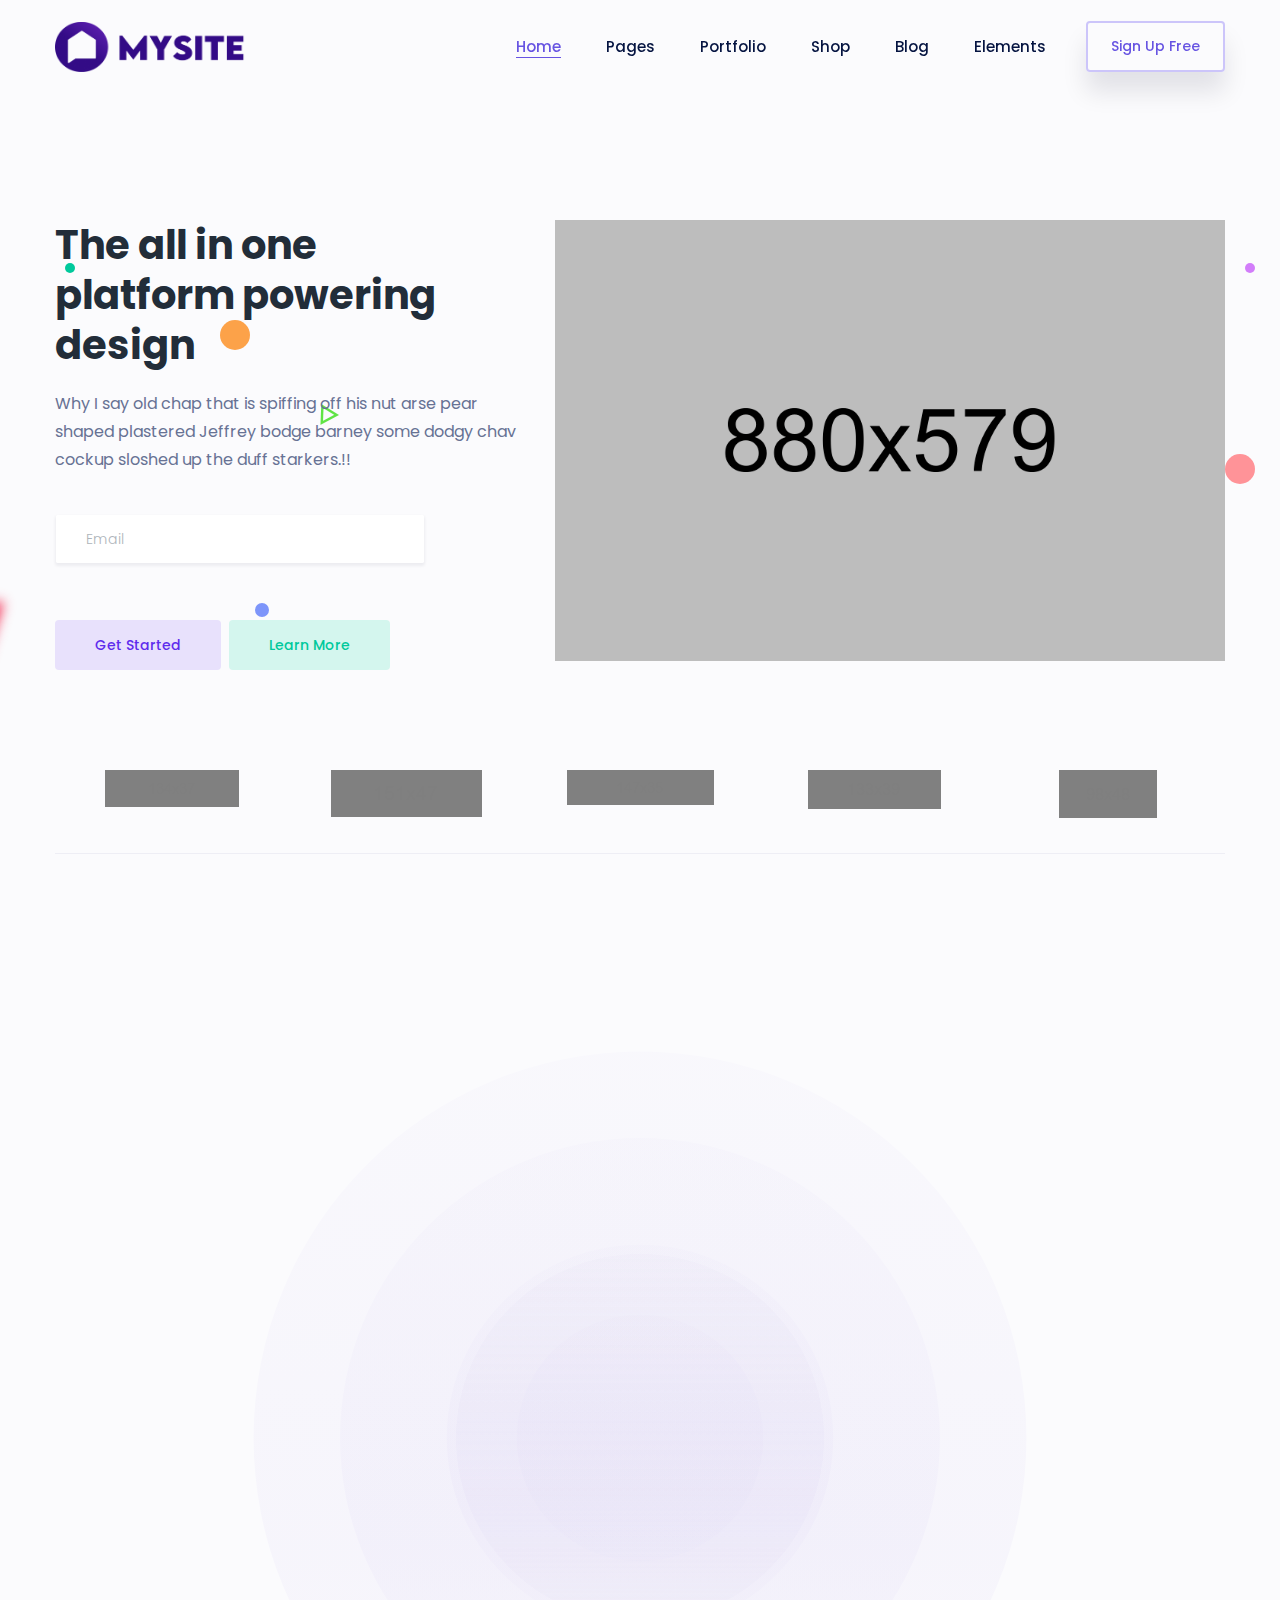
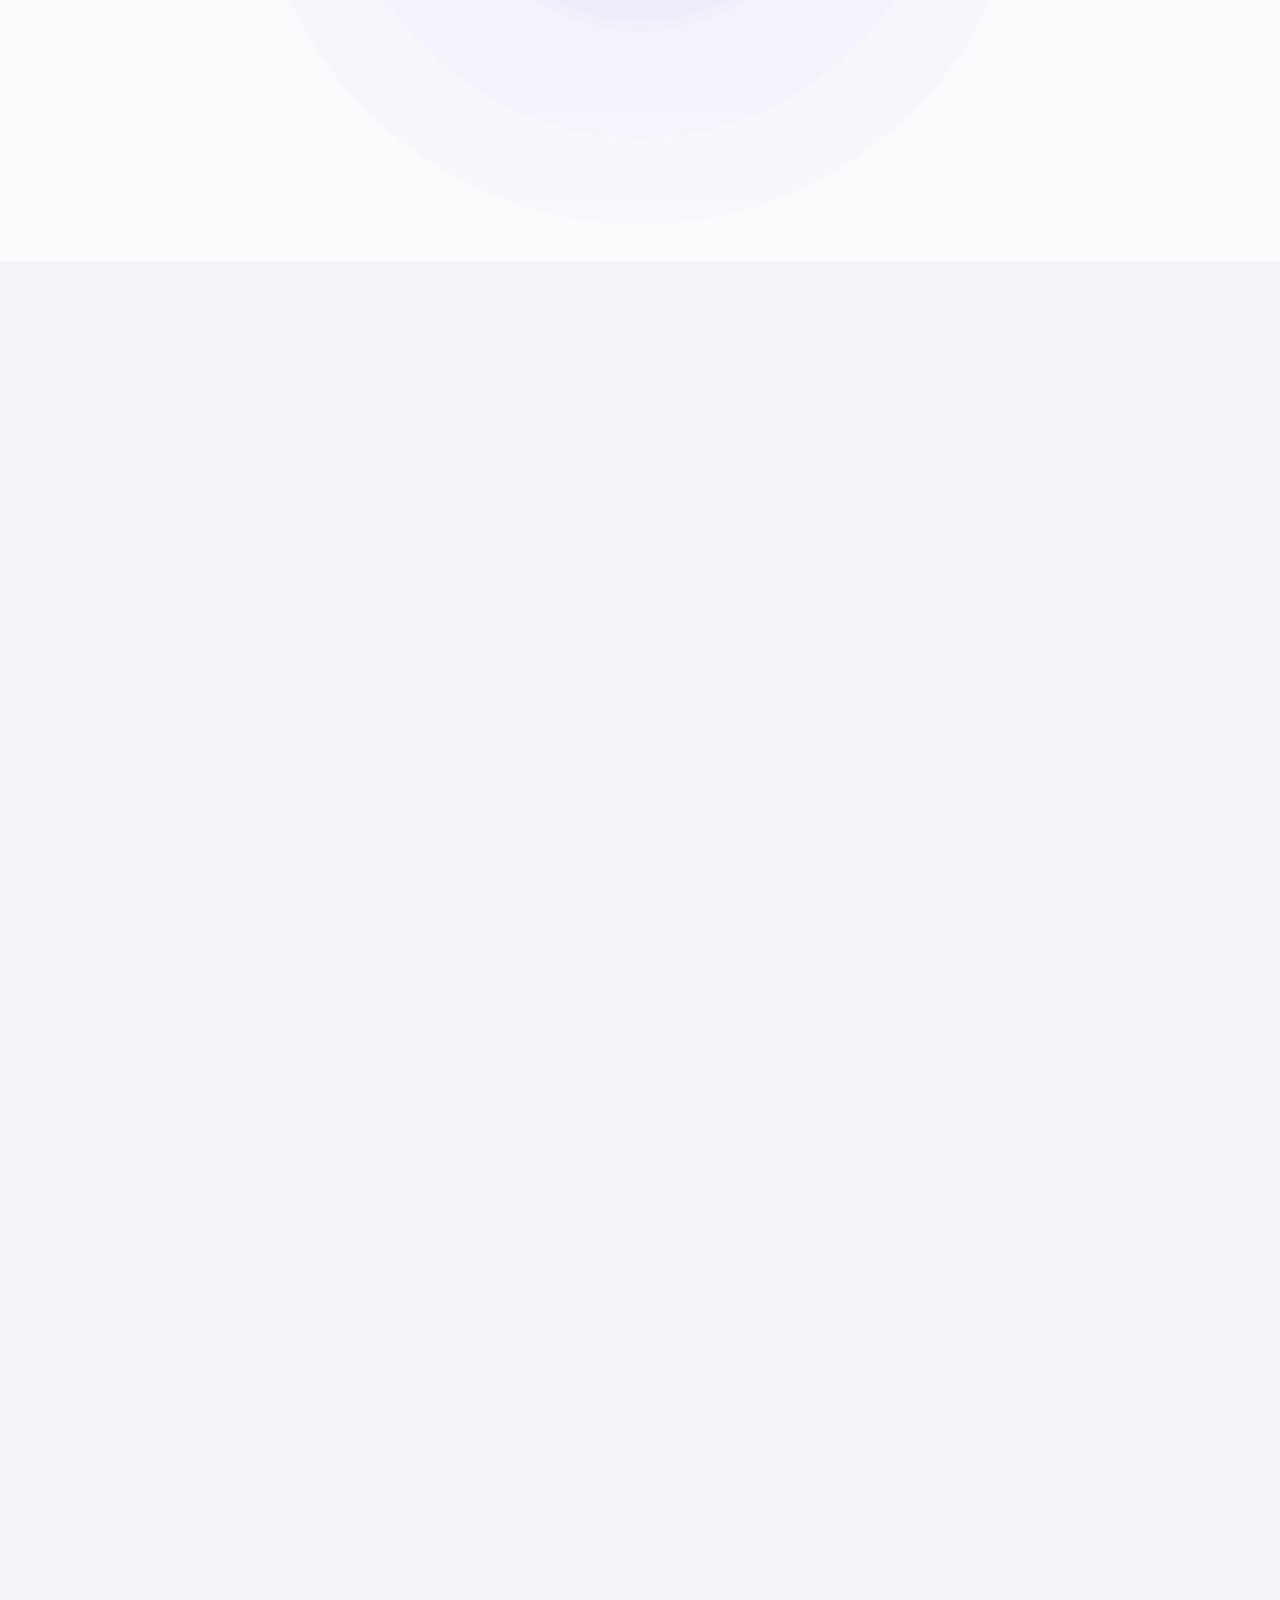
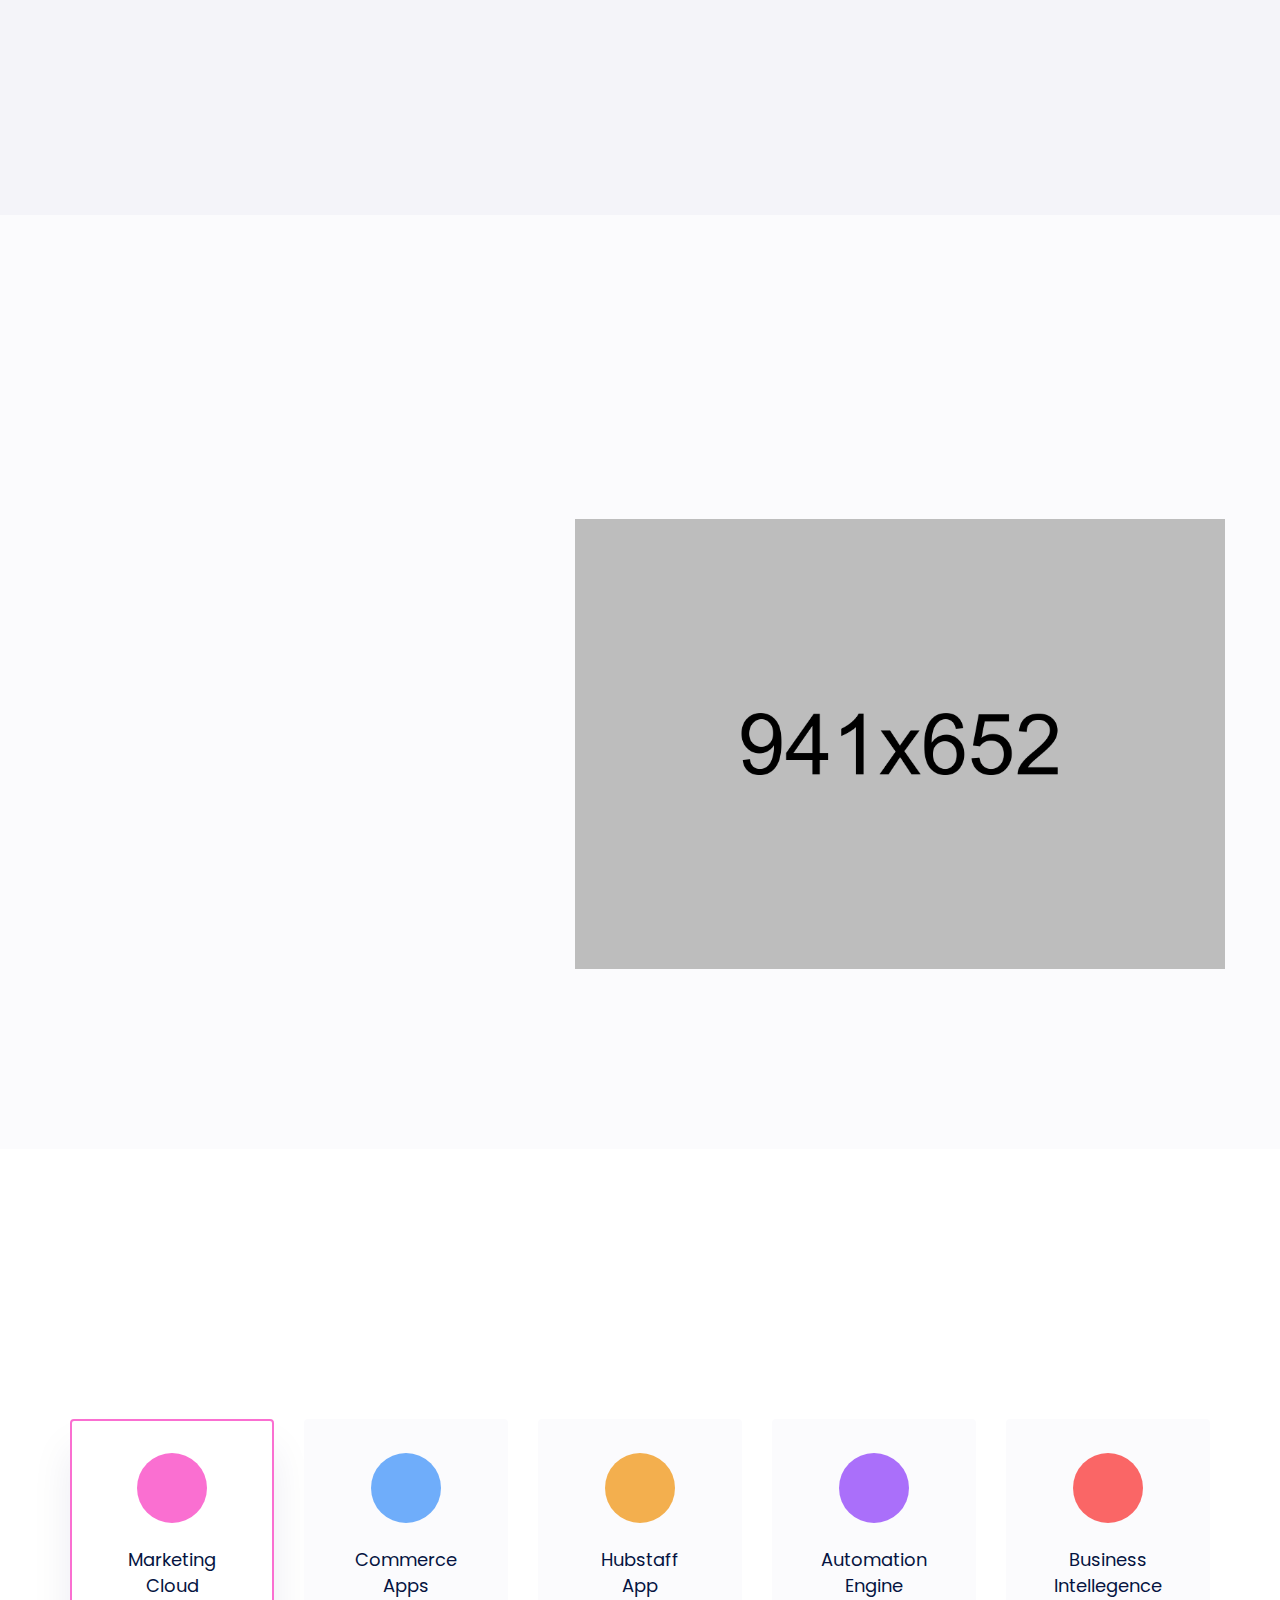
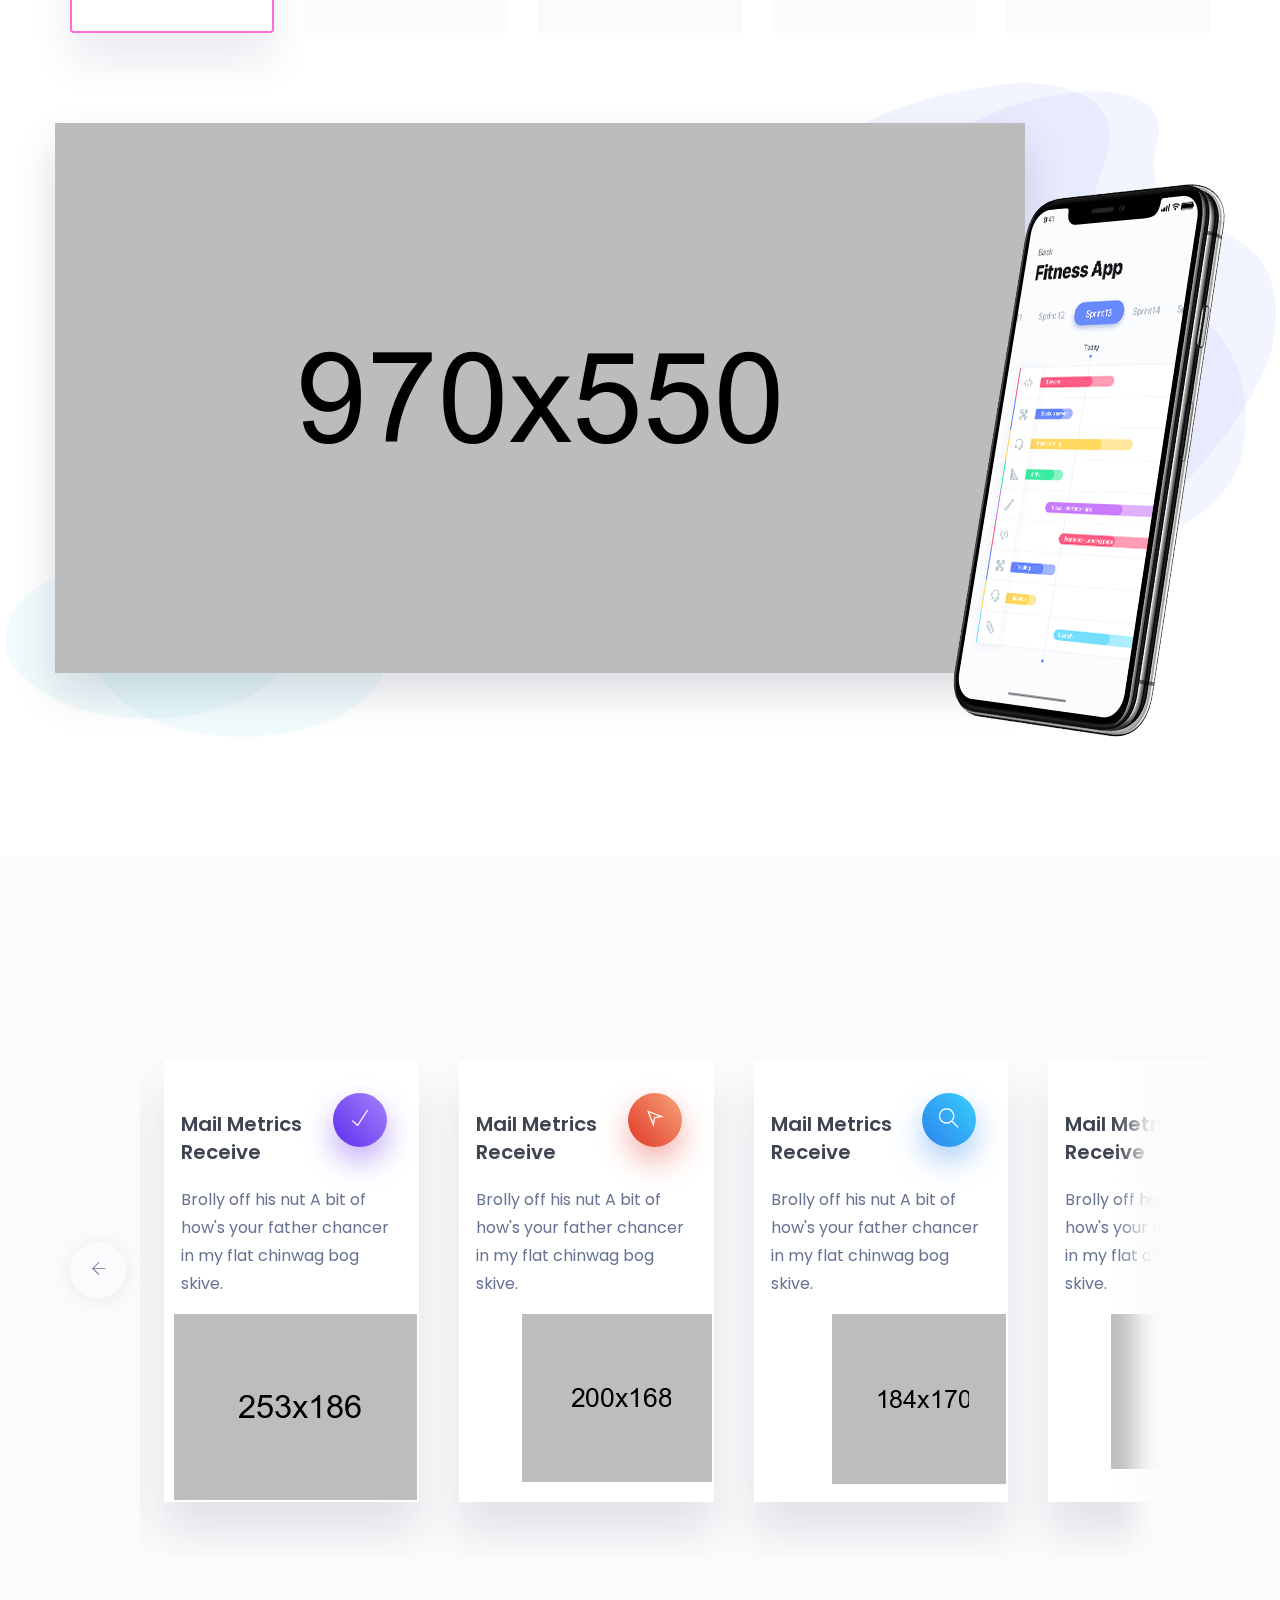
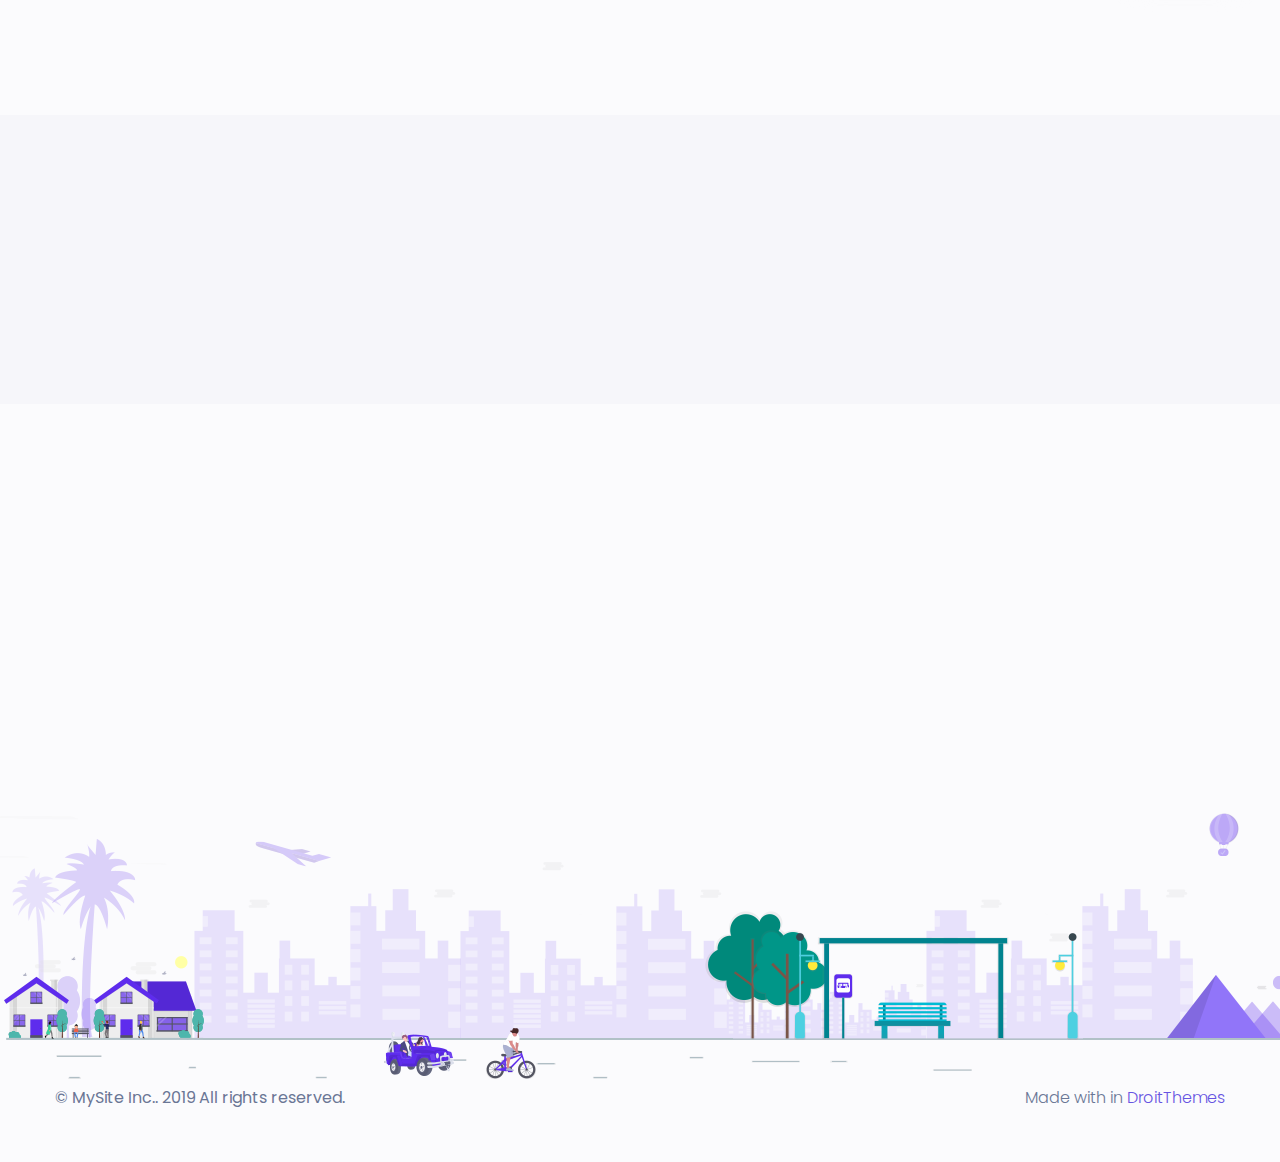
==== commit c6d5916c: "Update home-prototyping.html" ====
--- a/home-prototyping.html
+++ b/home-prototyping.html
@@ -600,9 +600,12 @@
                             <div class="input-group subcribes wow fadeInLeft" data-wow-delay="0.6s">
                                 <input type="text" name="EMAIL" class="form-control memail" placeholder="Email">
                                 <br> &nbsp;&nbsp;&nbsp;&nbsp;
-                                <button class="seo_btn seo_btn_one btn_hover" style="border: none" data-wow-delay="0.8s" type="submit">Get Started 
-                                </button>&nbsp;&nbsp;
-                                <button class="seo_btn seo_btn_two btn_hover" style="border: none" data-wow-delay="0.8s" type="submit">Learn More</button>
+                                <div class="twobutton">
+                                    <button class="seo_btn seo_btn_one btn_hover" style="border: none" data-wow-delay="0.8s" type="submit">Get Started 
+                                    </button>&nbsp;&nbsp;
+                                    <button class="seo_btn seo_btn_two btn_hover" style="border: none" data-wow-delay="0.8s" type="submit">Learn More
+                                    </button>
+                                </div>
                             </div>
                             <p class="mchimp-errmessage" style="display: none;"></p>
                             <p class="mchimp-sucmessage" style="display: none;"></p>
@@ -1019,4 +1022,4 @@
     <script src="js/main.js"></script>
 </body>
 
-</html>+</html>
--- a/css/style.css
+++ b/css/style.css
@@ -5452,6 +5452,10 @@
   background: url("../img/new/solution_02.jpg") no-repeat scroll center 0;
 }
 
+.twobutton{
+  display: flex;
+  flex-direction: row;
+}
 /*=========== startup_fuatures_area css ==========*/
 .startup_tab {
   border: 0px;
@@ -5472,7 +5476,8 @@
   transition: all 0.3s linear;
 }
 .startup_tab .nav-item .nav-link .icon {
-  width: 70px;
+  width: 100%;
+  max-width: 70px;
   height: 70px;
   border-radius: 50%;
   display: inline-block;
@@ -22452,4 +22457,4 @@
 }
 /*====================================================*/
 
-/*# sourceMappingURL=style.css.map */+/*# sourceMappingURL=style.css.map */
--- a/css/responsive.css
+++ b/css/responsive.css
@@ -4919,12 +4919,13 @@
         margin-left: 0;
     }
     .startup_tab .nav-item{
-        width: calc(100% / 5);
-        
-    }
-
-    .startup_tab li h3{
-        display: none;
+        width: calc(100% / 5);   
+    }
+    .startup_tab .nav-item .nav-link{
+        border:none;
+    }
+    .startup_tab .nav-item .nav-link h3{
+        font-size: 12px
     }
 
     .startup_tab_img .phone_img{
@@ -5896,4 +5897,4 @@
     .promotion_inner .media{
         font-size: 12px;
     }
-}+}
